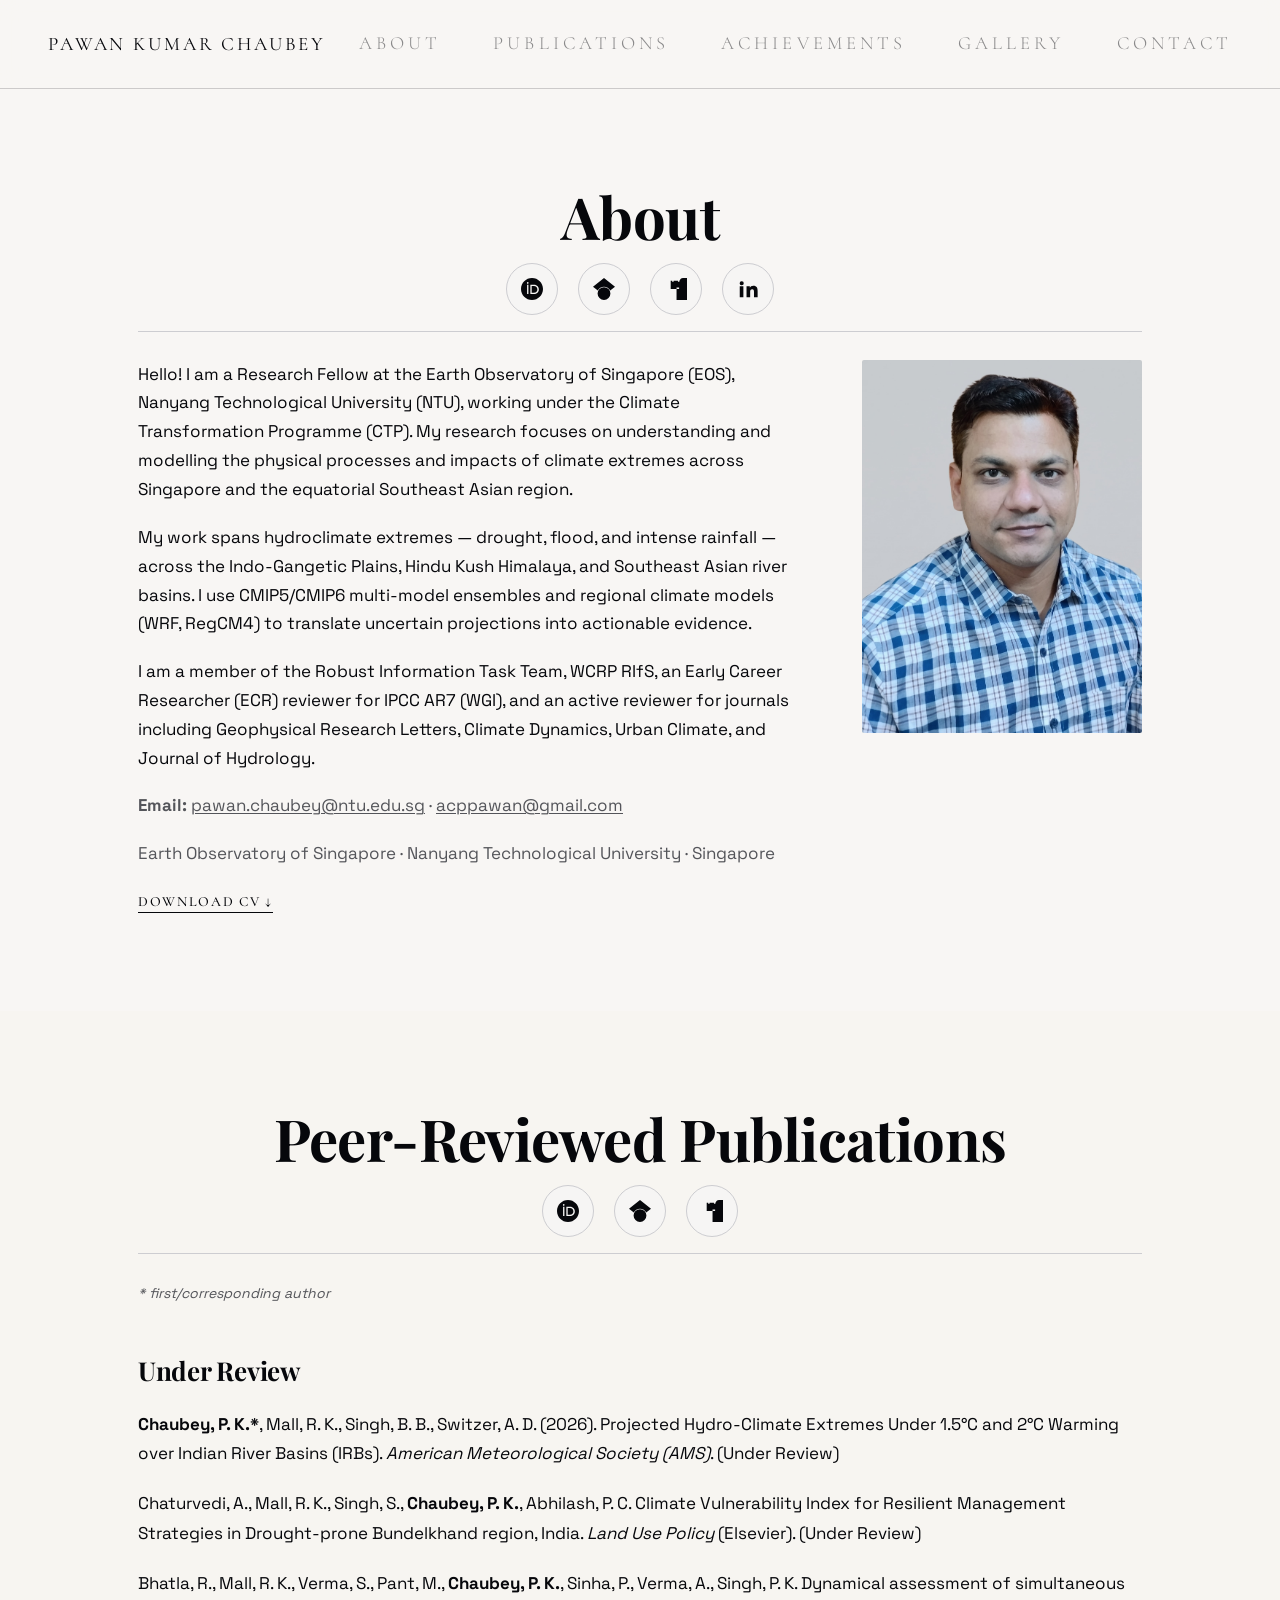
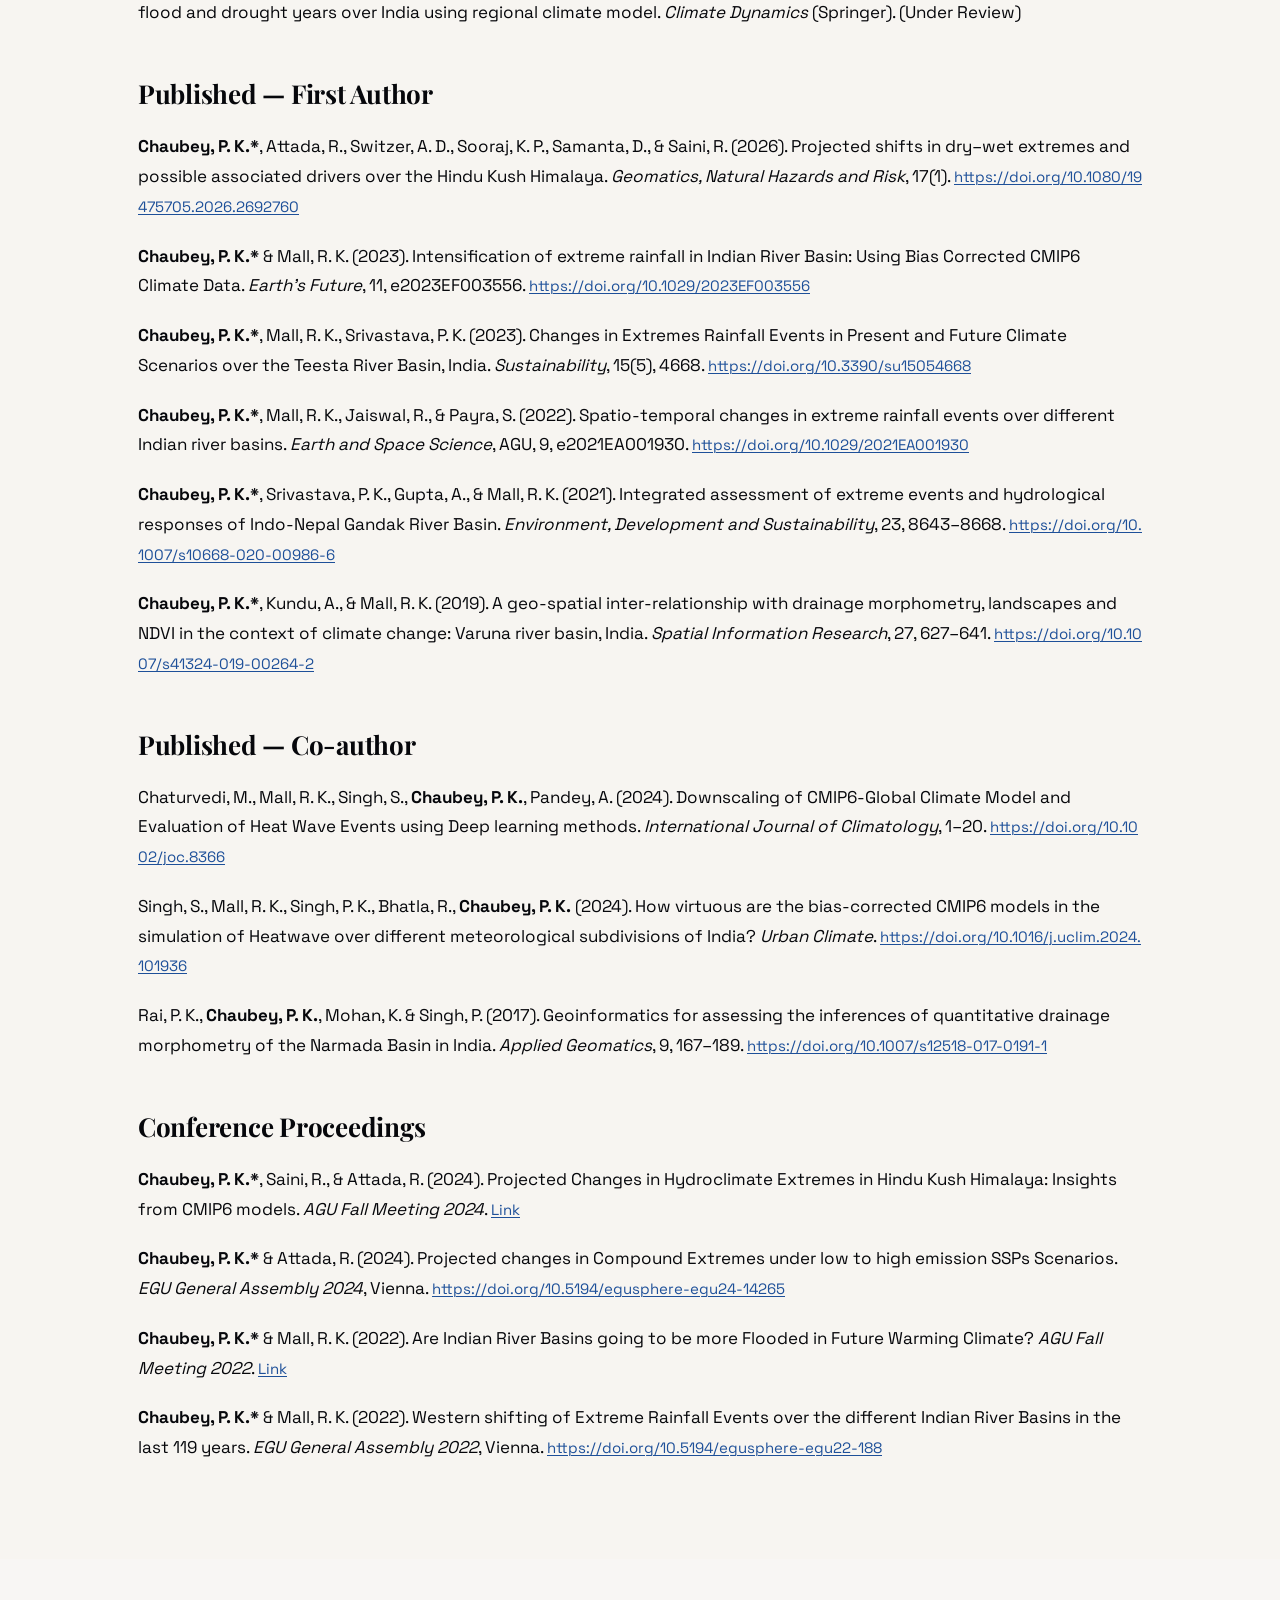
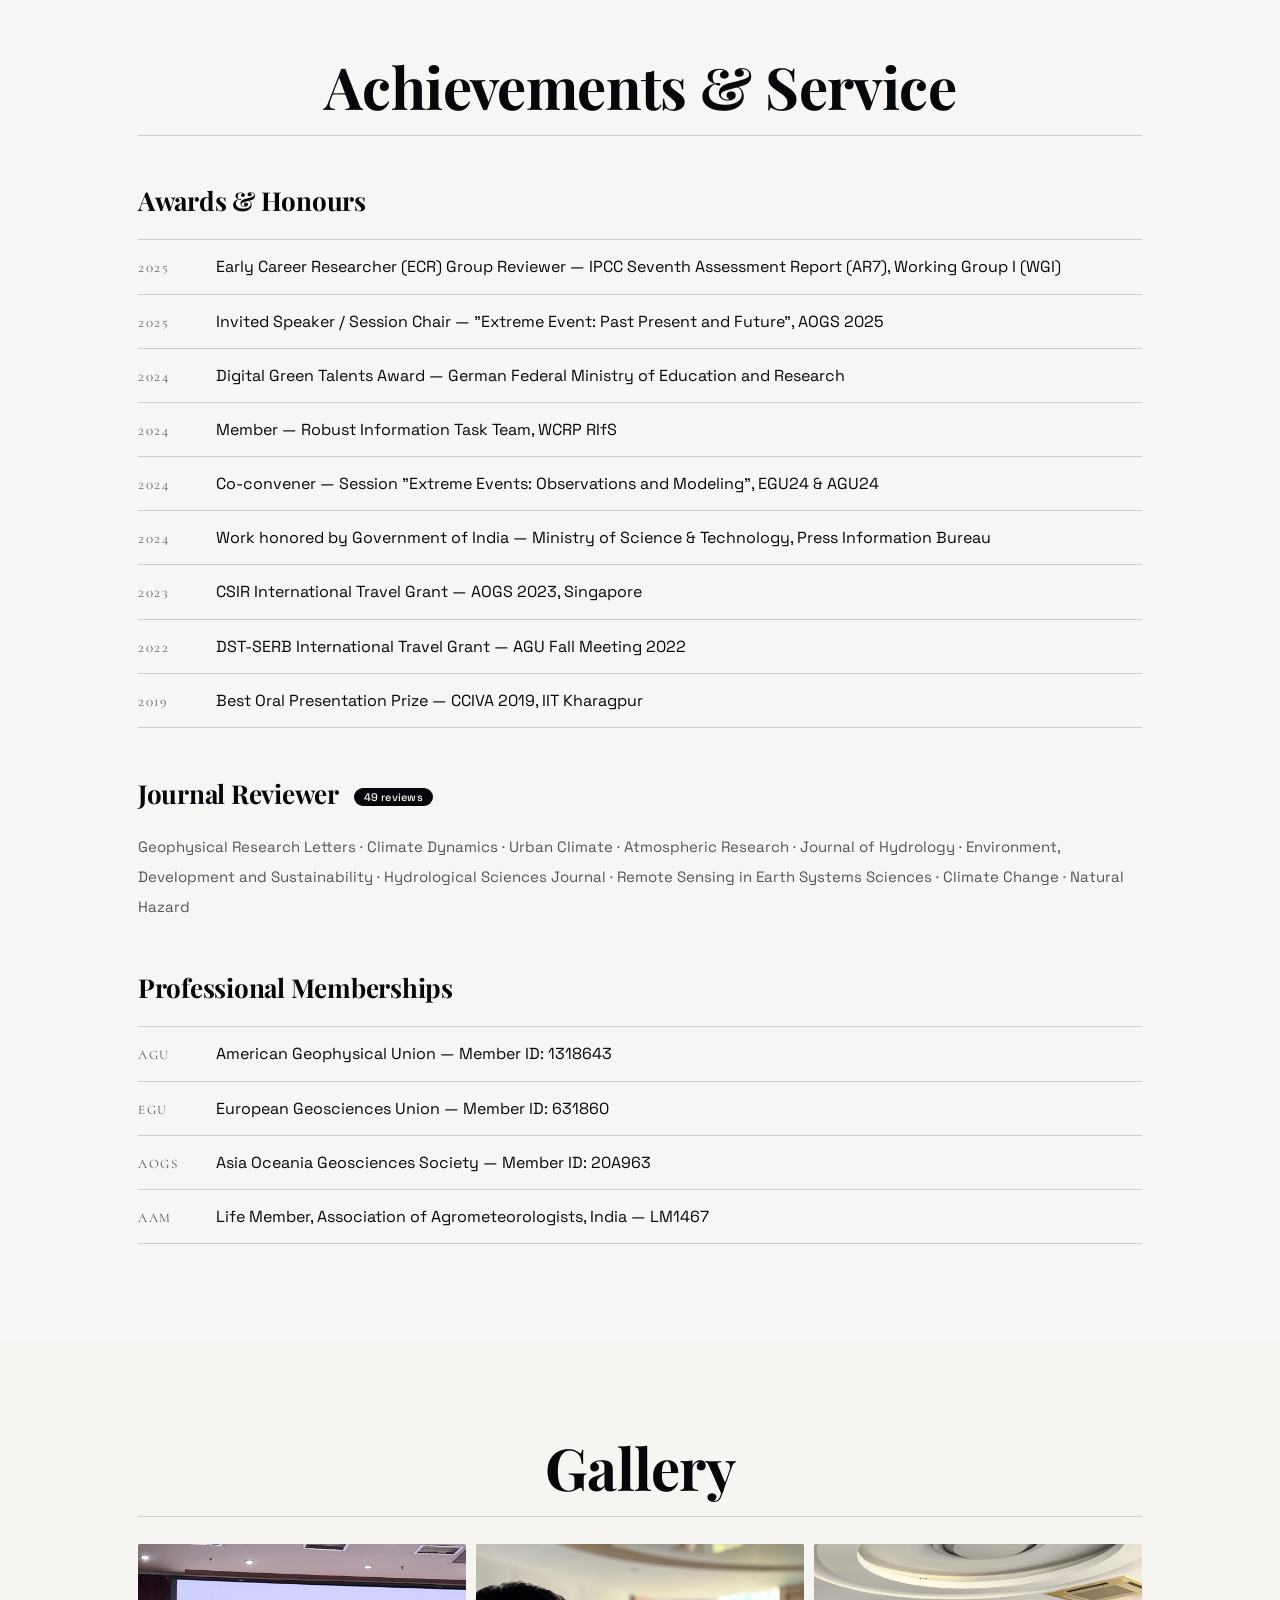
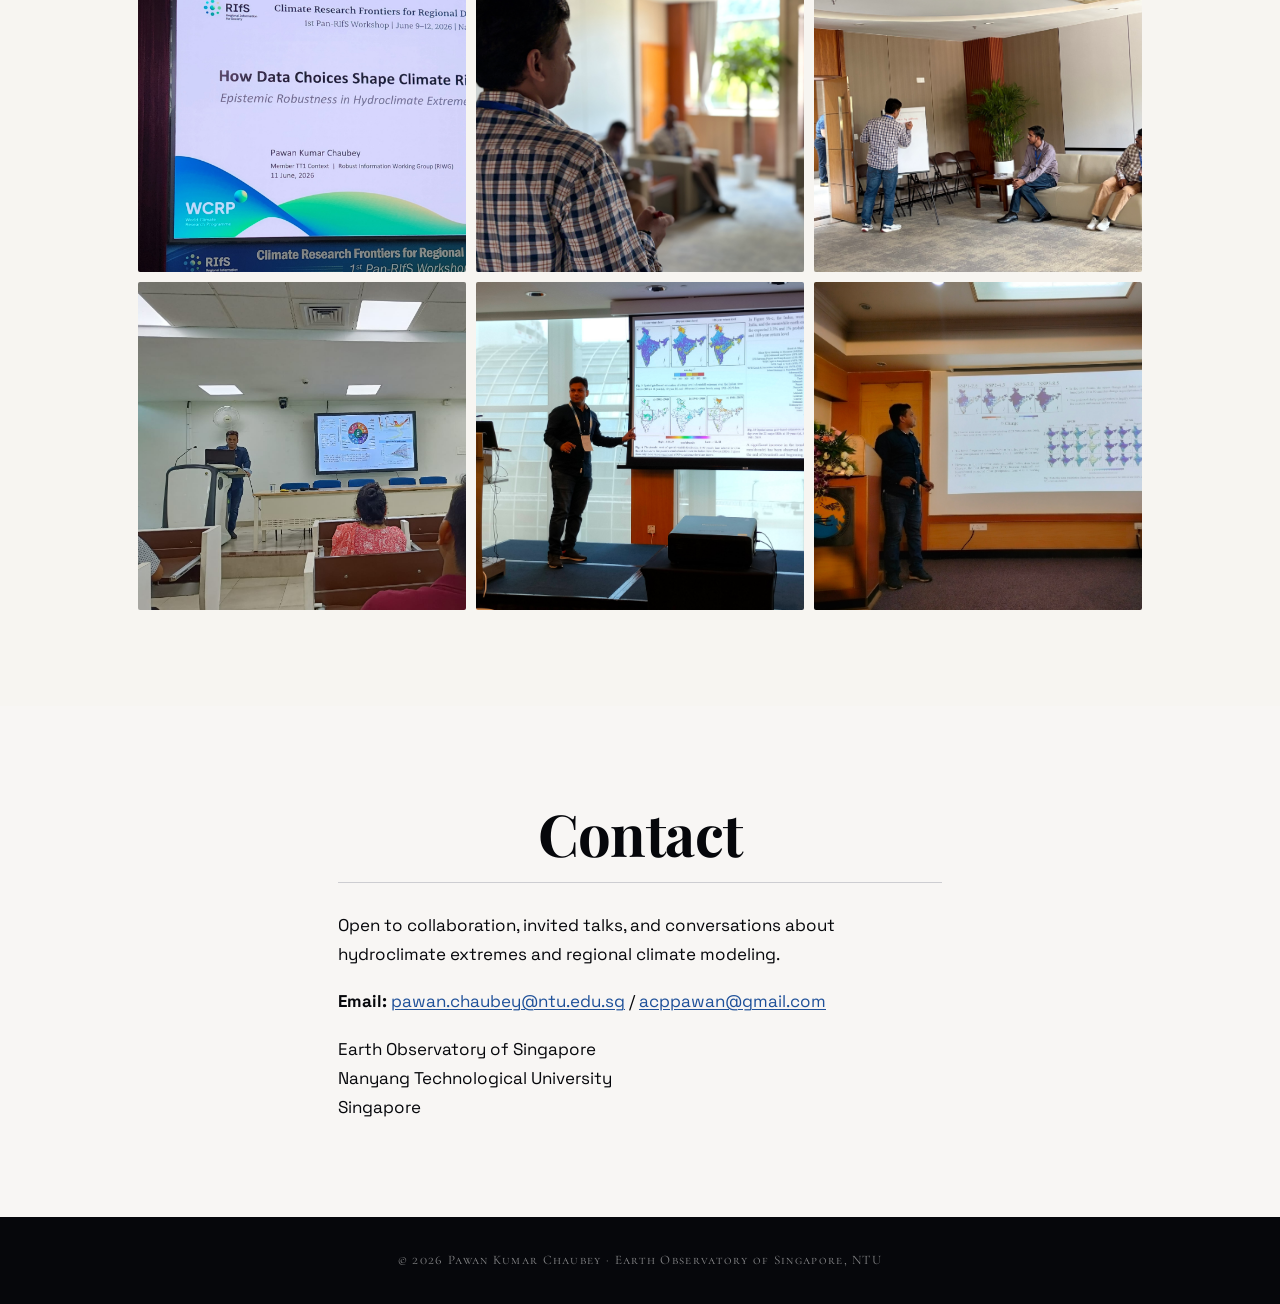
==== index.html @ cc15fc58 "Update index.html" ====
<!DOCTYPE html>
<html lang="en">
<head>
<meta charset="UTF-8">
<meta name="viewport" content="width=device-width, initial-scale=1.0">
<meta name="description" content="Dr. Pawan Kumar Chaubey — Research Fellow, Earth Observatory of Singapore, NTU. Hydroclimate extremes, compound drought, regional climate modeling.">
<title>Pawan Kumar Chaubey</title>
<link rel="preconnect" href="https://fonts.googleapis.com">
<link rel="preconnect" href="https://fonts.gstatic.com" crossorigin>
<link href="https://fonts.googleapis.com/css2?family=Cormorant+SC:wght@300;400;500;600&family=Playfair+Display:ital,wght@0,700;0,800;1,400&family=Space+Grotesk:wght@300;400;500;600&display=swap" rel="stylesheet">
<link rel="stylesheet" href="style.css">
</head>
<body>

<!-- ===== NAV ===== -->
<nav class="topnav">
  <span class="nav-brand">PAWAN KUMAR CHAUBEY</span>
  <div class="nav-links">
    <a href="#about" class="nav-link">ABOUT</a>
    <a href="#publications" class="nav-link">PUBLICATIONS</a>
    <a href="#achievements" class="nav-link">ACHIEVEMENTS</a>
    <a href="#gallery" class="nav-link">GALLERY</a>
    <a href="#contact" class="nav-link">CONTACT</a>
  </div>
</nav>

<!-- ===== ABOUT ===== -->
<section id="about" class="page-section">
  <div class="container">

    <h2 class="page-title">About</h2>

    <!-- Social icons — same as yc-lin under the title -->
    <div class="social-row">
      <a href="https://orcid.org/0000-0002-9683-8224" target="_blank" rel="noopener" title="ORCID" class="social-icon">
        <svg viewBox="0 0 24 24" fill="currentColor"><path d="M12 0C5.372 0 0 5.372 0 12s5.372 12 12 12 12-5.372 12-12S18.628 0 12 0zM7.369 4.378c.525 0 .947.431.947.947s-.422.947-.947.947a.95.95 0 0 1-.947-.947c0-.525.422-.947.947-.947zm-.722 3.038h1.444v10.041H6.647V7.416zm3.562 0h3.9c3.712 0 5.344 2.653 5.344 5.025 0 2.578-2.016 5.025-5.325 5.025h-3.919V7.416zm1.444 1.303v7.444h2.297c2.756 0 3.919-1.872 3.919-3.722 0-2.016-1.341-3.722-3.919-3.722h-2.297z"/></svg>
      </a>
      <a href="YOUR_GOOGLE_SCHOLAR_URL" target="_blank" rel="noopener" title="Google Scholar" class="social-icon">
        <svg viewBox="0 0 24 24" fill="currentColor"><path d="M5.242 13.769L0 9.5 12 0l12 9.5-5.242 4.269C17.548 11.249 14.978 9.5 12 9.5c-2.977 0-5.548 1.748-6.758 4.269zM12 10a7 7 0 1 0 0 14 7 7 0 0 0 0-14z"/></svg>
      </a>
      <a href="YOUR_RESEARCHGATE_URL" target="_blank" rel="noopener" title="ResearchGate" class="social-icon">
        <svg viewBox="0 0 24 24" fill="currentColor"><path d="M19.586 0c-.818 0-1.508.19-2.073.565-.563.377-.97.936-1.213 1.68a12.01 12.01 0 0 0-.198 1.809v.013h-9.29l.004 7.92H9.41l.003-6.337H12.6c-.003.126-.01.25-.01.375 0 1.15.315 2.04.95 2.665.63.628 1.535.94 2.715.94 1.085 0 1.944-.288 2.576-.867.632-.578.948-1.39.948-2.434a3.9 3.9 0 0 0-.268-1.468c-.18-.44-.447-.817-.803-1.127a3.52 3.52 0 0 0-1.28-.697 5.66 5.66 0 0 0-1.628-.228c-.025 0-.05.003-.077.003v1.572l.077-.003c.603 0 1.08.157 1.428.47.35.314.524.763.524 1.348 0 .54-.165.963-.496 1.272-.33.31-.793.462-1.386.462-.527 0-.946-.138-1.258-.416-.311-.277-.468-.66-.468-1.15l.002-.28V3.053H9.41v.903H7.828V3.053H6.224V11.9H7.83v-.9h1.582v.9H12.6l.006-1.483h2.796v1.483H12.6L12.6 24H24V0H19.586z"/></svg>
      </a>
      <a href="YOUR_LINKEDIN_URL" target="_blank" rel="noopener" title="LinkedIn" class="social-icon">
        <svg viewBox="0 0 24 24" fill="currentColor"><path d="M4.98 3.5a2.24 2.24 0 1 1 0 4.47A2.24 2.24 0 0 1 4.98 3.5zM3 8.98h3.96V21H3V8.98zm7.18 0h3.8v1.64h.05c.53-1 1.82-2.06 3.74-2.06 4 0 4.73 2.53 4.73 5.82V21h-3.96v-5.71c0-1.36-.02-3.1-1.94-3.1-1.94 0-2.24 1.46-2.24 3v5.81h-3.96V8.98z"/></svg>
      </a>
    </div>

    <div class="divider"></div>

    <div class="about-grid">
      <div class="about-text">
        <p>
          Hello! I am a Research Fellow at the Earth Observatory of Singapore (EOS), Nanyang Technological University (NTU), working under the Climate Transformation Programme (CTP). My research focuses on understanding and modelling the physical processes and impacts of climate extremes across Singapore and the equatorial Southeast Asian region.
        </p>
        <p>
          My work spans hydroclimate extremes — drought, flood, and intense rainfall — across the Indo-Gangetic Plains, Hindu Kush Himalaya, and Southeast Asian river basins. I use CMIP5/CMIP6 multi-model ensembles and regional climate models (WRF, RegCM4) to translate uncertain projections into actionable evidence.
        </p>
        <p>
          I am a member of the Robust Information Task Team, WCRP RIfS, an Early Career Researcher (ECR) reviewer for IPCC AR7 (WGI), and an active reviewer for journals including Geophysical Research Letters, Climate Dynamics, Urban Climate, and Journal of Hydrology.
        </p>
        <p class="contact-line">
          <strong>Email:</strong>
          <a href="mailto:pawan.chaubey@ntu.edu.sg">pawan.chaubey@ntu.edu.sg</a> ·
          <a href="mailto:acppawan@gmail.com">acppawan@gmail.com</a>
        </p>
        <p class="contact-line">
          Earth Observatory of Singapore · Nanyang Technological University · Singapore
        </p>
        <p><a href="assets/CV.pdf" class="cv-link" target="_blank">Download CV ↓</a></p>
      </div>
      <div class="about-photo">
        <img src="images/profile4.jpg" alt="Dr. Pawan Kumar Chaubey">
      </div>
    </div>
  </div>
</section>

<!-- ===== PUBLICATIONS ===== -->
<section id="publications" class="page-section alt-bg">
  <div class="container">
    <h2 class="page-title">Peer-Reviewed Publications</h2>

    <div class="social-row">
      <a href="https://orcid.org/0000-0002-9683-8224" target="_blank" rel="noopener" title="ORCID" class="social-icon">
        <svg viewBox="0 0 24 24" fill="currentColor"><path d="M12 0C5.372 0 0 5.372 0 12s5.372 12 12 12 12-5.372 12-12S18.628 0 12 0zM7.369 4.378c.525 0 .947.431.947.947s-.422.947-.947.947a.95.95 0 0 1-.947-.947c0-.525.422-.947.947-.947zm-.722 3.038h1.444v10.041H6.647V7.416zm3.562 0h3.9c3.712 0 5.344 2.653 5.344 5.025 0 2.578-2.016 5.025-5.325 5.025h-3.919V7.416zm1.444 1.303v7.444h2.297c2.756 0 3.919-1.872 3.919-3.722 0-2.016-1.341-3.722-3.919-3.722h-2.297z"/></svg>
      </a>
      <a href="YOUR_GOOGLE_SCHOLAR_URL" target="_blank" rel="noopener" title="Google Scholar" class="social-icon">
        <svg viewBox="0 0 24 24" fill="currentColor"><path d="M5.242 13.769L0 9.5 12 0l12 9.5-5.242 4.269C17.548 11.249 14.978 9.5 12 9.5c-2.977 0-5.548 1.748-6.758 4.269zM12 10a7 7 0 1 0 0 14 7 7 0 0 0 0-14z"/></svg>
      </a>
      <a href="YOUR_RESEARCHGATE_URL" target="_blank" rel="noopener" title="ResearchGate" class="social-icon">
        <svg viewBox="0 0 24 24" fill="currentColor"><path d="M19.586 0c-.818 0-1.508.19-2.073.565-.563.377-.97.936-1.213 1.68a12.01 12.01 0 0 0-.198 1.809v.013h-9.29l.004 7.92H9.41l.003-6.337H12.6c-.003.126-.01.25-.01.375 0 1.15.315 2.04.95 2.665.63.628 1.535.94 2.715.94 1.085 0 1.944-.288 2.576-.867.632-.578.948-1.39.948-2.434a3.9 3.9 0 0 0-.268-1.468c-.18-.44-.447-.817-.803-1.127a3.52 3.52 0 0 0-1.28-.697 5.66 5.66 0 0 0-1.628-.228c-.025 0-.05.003-.077.003v1.572l.077-.003c.603 0 1.08.157 1.428.47.35.314.524.763.524 1.348 0 .54-.165.963-.496 1.272-.33.31-.793.462-1.386.462-.527 0-.946-.138-1.258-.416-.311-.277-.468-.66-.468-1.15l.002-.28V3.053H9.41v.903H7.828V3.053H6.224V11.9H7.83v-.9h1.582v.9H12.6l.006-1.483h2.796v1.483H12.6L12.6 24H24V0H19.586z"/></svg>
      </a>
    </div>

    <div class="divider"></div>
    <p class="pub-note">* first/corresponding author</p>

    <h3 class="pub-cat-head">Under Review</h3>
    <div class="pub-block">
      <p><strong>Chaubey, P. K.*</strong>, Mall, R. K., Singh, B. B., Switzer, A. D. (2026). Projected Hydro-Climate Extremes Under 1.5°C and 2°C Warming over Indian River Basins (IRBs). <em>American Meteorological Society (AMS)</em>. (Under Review)</p>
      <p>Chaturvedi, A., Mall, R. K., Singh, S., <strong>Chaubey, P. K.</strong>, Abhilash, P. C. Climate Vulnerability Index for Resilient Management Strategies in Drought-prone Bundelkhand region, India. <em>Land Use Policy</em> (Elsevier). (Under Review)</p>
      <p>Bhatla, R., Mall, R. K., Verma, S., Pant, M., <strong>Chaubey, P. K.</strong>, Sinha, P., Verma, A., Singh, P. K. Dynamical assessment of simultaneous flood and drought years over India using regional climate model. <em>Climate Dynamics</em> (Springer). (Under Review)</p>
    </div>

    <h3 class="pub-cat-head">Published — First Author</h3>
    <div class="pub-block">
      <p><strong>Chaubey, P. K.*</strong>, Attada, R., Switzer, A. D., Sooraj, K. P., Samanta, D., &amp; Saini, R. (2026). Projected shifts in dry–wet extremes and possible associated drivers over the Hindu Kush Himalaya. <em>Geomatics, Natural Hazards and Risk</em>, 17(1). <a href="https://doi.org/10.1080/19475705.2026.2692760" target="_blank" rel="noopener">https://doi.org/10.1080/19475705.2026.2692760</a></p>

      <p><strong>Chaubey, P. K.*</strong> &amp; Mall, R. K. (2023). Intensification of extreme rainfall in Indian River Basin: Using Bias Corrected CMIP6 Climate Data. <em>Earth's Future</em>, 11, e2023EF003556. <a href="https://doi.org/10.1029/2023EF003556" target="_blank" rel="noopener">https://doi.org/10.1029/2023EF003556</a></p>

      <p><strong>Chaubey, P. K.*</strong>, Mall, R. K., Srivastava, P. K. (2023). Changes in Extremes Rainfall Events in Present and Future Climate Scenarios over the Teesta River Basin, India. <em>Sustainability</em>, 15(5), 4668. <a href="https://doi.org/10.3390/su15054668" target="_blank" rel="noopener">https://doi.org/10.3390/su15054668</a></p>

      <p><strong>Chaubey, P. K.*</strong>, Mall, R. K., Jaiswal, R., &amp; Payra, S. (2022). Spatio-temporal changes in extreme rainfall events over different Indian river basins. <em>Earth and Space Science</em>, AGU, 9, e2021EA001930. <a href="https://doi.org/10.1029/2021EA001930" target="_blank" rel="noopener">https://doi.org/10.1029/2021EA001930</a></p>

      <p><strong>Chaubey, P. K.*</strong>, Srivastava, P. K., Gupta, A., &amp; Mall, R. K. (2021). Integrated assessment of extreme events and hydrological responses of Indo-Nepal Gandak River Basin. <em>Environment, Development and Sustainability</em>, 23, 8643–8668. <a href="https://doi.org/10.1007/s10668-020-00986-6" target="_blank" rel="noopener">https://doi.org/10.1007/s10668-020-00986-6</a></p>

      <p><strong>Chaubey, P. K.*</strong>, Kundu, A., &amp; Mall, R. K. (2019). A geo-spatial inter-relationship with drainage morphometry, landscapes and NDVI in the context of climate change: Varuna river basin, India. <em>Spatial Information Research</em>, 27, 627–641. <a href="https://doi.org/10.1007/s41324-019-00264-2" target="_blank" rel="noopener">https://doi.org/10.1007/s41324-019-00264-2</a></p>
    </div>

    <h3 class="pub-cat-head">Published — Co-author</h3>
    <div class="pub-block">
      <p>Chaturvedi, M., Mall, R. K., Singh, S., <strong>Chaubey, P. K.</strong>, Pandey, A. (2024). Downscaling of CMIP6-Global Climate Model and Evaluation of Heat Wave Events using Deep learning methods. <em>International Journal of Climatology</em>, 1–20. <a href="https://doi.org/10.1002/joc.8366" target="_blank" rel="noopener">https://doi.org/10.1002/joc.8366</a></p>

      <p>Singh, S., Mall, R. K., Singh, P. K., Bhatla, R., <strong>Chaubey, P. K.</strong> (2024). How virtuous are the bias-corrected CMIP6 models in the simulation of Heatwave over different meteorological subdivisions of India? <em>Urban Climate</em>. <a href="https://doi.org/10.1016/j.uclim.2024.101936" target="_blank" rel="noopener">https://doi.org/10.1016/j.uclim.2024.101936</a></p>

      <p>Rai, P. K., <strong>Chaubey, P. K.</strong>, Mohan, K. &amp; Singh, P. (2017). Geoinformatics for assessing the inferences of quantitative drainage morphometry of the Narmada Basin in India. <em>Applied Geomatics</em>, 9, 167–189. <a href="https://doi.org/10.1007/s12518-017-0191-1" target="_blank" rel="noopener">https://doi.org/10.1007/s12518-017-0191-1</a></p>
    </div>

    <h3 class="pub-cat-head">Conference Proceedings</h3>
    <div class="pub-block">
      <p><strong>Chaubey, P. K.*</strong>, Saini, R., &amp; Attada, R. (2024). Projected Changes in Hydroclimate Extremes in Hindu Kush Himalaya: Insights from CMIP6 models. <em>AGU Fall Meeting 2024</em>. <a href="https://ui.adsabs.harvard.edu/abs/2024AGUFM.A07...16C" target="_blank" rel="noopener">Link</a></p>
      <p><strong>Chaubey, P. K.*</strong> &amp; Attada, R. (2024). Projected changes in Compound Extremes under low to high emission SSPs Scenarios. <em>EGU General Assembly 2024</em>, Vienna. <a href="https://doi.org/10.5194/egusphere-egu24-14265" target="_blank" rel="noopener">https://doi.org/10.5194/egusphere-egu24-14265</a></p>
      <p><strong>Chaubey, P. K.*</strong> &amp; Mall, R. K. (2022). Are Indian River Basins going to be more Flooded in Future Warming Climate? <em>AGU Fall Meeting 2022</em>. <a href="https://ui.adsabs.harvard.edu/abs/2022AGUFM.A35P1680C" target="_blank" rel="noopener">Link</a></p>
      <p><strong>Chaubey, P. K.*</strong> &amp; Mall, R. K. (2022). Western shifting of Extreme Rainfall Events over the different Indian River Basins in the last 119 years. <em>EGU General Assembly 2022</em>, Vienna. <a href="https://doi.org/10.5194/egusphere-egu22-188" target="_blank" rel="noopener">https://doi.org/10.5194/egusphere-egu22-188</a></p>
    </div>
  </div>
</section>

<!-- ===== ACHIEVEMENTS ===== -->
<section id="achievements" class="page-section">
  <div class="container">
    <h2 class="page-title">Achievements &amp; Service</h2>
    <div class="divider"></div>

    <h3 class="pub-cat-head">Awards &amp; Honours</h3>
    <div class="ach-table">
      <div class="ach-row"><span class="ach-yr">2025</span><span>Early Career Researcher (ECR) Group Reviewer — IPCC Seventh Assessment Report (AR7), Working Group I (WGI)</span></div>
      <div class="ach-row"><span class="ach-yr">2025</span><span>Invited Speaker / Session Chair — "Extreme Event: Past Present and Future", AOGS 2025</span></div>
      <div class="ach-row"><span class="ach-yr">2024</span><span>Digital Green Talents Award — German Federal Ministry of Education and Research</span></div>
      <div class="ach-row"><span class="ach-yr">2024</span><span>Member — Robust Information Task Team, WCRP RIfS</span></div>
      <div class="ach-row"><span class="ach-yr">2024</span><span>Co-convener — Session "Extreme Events: Observations and Modeling", EGU24 &amp; AGU24</span></div>
      <div class="ach-row"><span class="ach-yr">2024</span><span>Work honored by Government of India — Ministry of Science &amp; Technology, Press Information Bureau</span></div>
      <div class="ach-row"><span class="ach-yr">2023</span><span>CSIR International Travel Grant — AOGS 2023, Singapore</span></div>
      <div class="ach-row"><span class="ach-yr">2022</span><span>DST-SERB International Travel Grant — AGU Fall Meeting 2022</span></div>
      <div class="ach-row"><span class="ach-yr">2019</span><span>Best Oral Presentation Prize — CCIVA 2019, IIT Kharagpur</span></div>
    </div>

    <h3 class="pub-cat-head">Journal Reviewer <span class="badge">49 reviews</span></h3>
    <p class="reviewer-list">Geophysical Research Letters · Climate Dynamics · Urban Climate · Atmospheric Research · Journal of Hydrology · Environment, Development and Sustainability · Hydrological Sciences Journal · Remote Sensing in Earth Systems Sciences · Climate Change · Natural Hazard</p>

    <h3 class="pub-cat-head">Professional Memberships</h3>
    <div class="ach-table">
      <div class="ach-row"><span class="ach-yr">AGU</span><span>American Geophysical Union — Member ID: 1318643</span></div>
      <div class="ach-row"><span class="ach-yr">EGU</span><span>European Geosciences Union — Member ID: 631860</span></div>
      <div class="ach-row"><span class="ach-yr">AOGS</span><span>Asia Oceania Geosciences Society — Member ID: 20A963</span></div>
      <div class="ach-row"><span class="ach-yr">AAM</span><span>Life Member, Association of Agrometeorologists, India — LM1467</span></div>
    </div>
  </div>
</section>

<!-- ===== GALLERY ===== -->
<section id="gallery" class="page-section alt-bg">
  <div class="container">
    <h2 class="page-title">Gallery</h2>
    <div class="divider"></div>
    <div class="photo-grid">
      <img src="images/1.jpeg" alt="WCRP workshop">
      <img src="images/2.jpg" alt="Conference">
      <img src="images/3.jpg" alt="Research">
      <img src="images/7.jpg" alt="Fieldwork">
      <img src="images/8.jpg" alt="Conference">
      <img src="images/9.jpg" alt="Research">
    </div>
  </div>
</section>

<!-- ===== CONTACT ===== -->
<section id="contact" class="page-section">
  <div class="container contact-narrow">
    <h2 class="page-title">Contact</h2>
    <div class="divider"></div>
    <p>Open to collaboration, invited talks, and conversations about hydroclimate extremes and regional climate modeling.</p>
    <p>
      <strong>Email:</strong>
      <a href="mailto:pawan.chaubey@ntu.edu.sg">pawan.chaubey@ntu.edu.sg</a> /
      <a href="mailto:acppawan@gmail.com">acppawan@gmail.com</a>
    </p>
    <p>
      Earth Observatory of Singapore<br>
      Nanyang Technological University<br>
      Singapore
    </p>
  </div>
</section>

<footer class="sitefooter">
  <div class="container">
    © 2026 Pawan Kumar Chaubey · Earth Observatory of Singapore, NTU
  </div>
</footer>

</body>
</html>
---- style.css ----
/* ===== Tokens — exact match to yc-lin.com ===== */
:root {
  --bg:        oklch(0.975 0.004 80);   /* warm off-white */
  --alt-bg:    oklch(0.970 0.005 85);   /* slightly deeper warm */
  --ink:       oklch(0.13 0.01 275);    /* near-black with slight cool tint */
  --ink-dim:   oklch(0.45 0.008 275);   /* muted text */
  --accent:    oklch(0.44 0.13 258);    /* blue links */
  --line:      oklch(0.85 0.005 275);   /* borders */

  --serif:    "Cormorant SC", Georgia, serif;
  --display:  "Playfair Display", Georgia, serif;
  --sans:     "Space Grotesk", -apple-system, sans-serif;
}

*, *::before, *::after { box-sizing: border-box; margin: 0; padding: 0; }
html { scroll-behavior: smooth; }
body {
  font-family: var(--sans);
  font-size: 17px;
  line-height: 1.7;
  color: var(--ink);
  background: var(--bg);
  -webkit-font-smoothing: antialiased;
}
img { display: block; max-width: 100%; }
a { color: var(--accent); text-decoration: underline; text-underline-offset: 2px; text-decoration-thickness: 0.5px; }
a:hover { opacity: 0.75; }
p { margin-bottom: 1.1em; }
p:last-child { margin-bottom: 0; }

.container { max-width: 1100px; margin: 0 auto; padding: 0 48px; }
.contact-narrow { max-width: 700px; }

/* ===== Nav ===== */
.topnav {
  position: sticky; top: 0; z-index: 200;
  display: flex; align-items: center;
  justify-content: space-between;
  padding: 28px 48px;
  background: oklch(0.975 0.004 80 / 0.92);
  backdrop-filter: blur(12px) saturate(1.1);
  -webkit-backdrop-filter: blur(12px) saturate(1.1);
  border-bottom: 0.5px solid oklch(0.13 0.01 275 / 0.18);
}
.nav-brand {
  font-family: var(--serif);
  font-size: 19px;
  font-weight: 400;
  letter-spacing: 0.15em;
  color: var(--ink);
}
.nav-links { display: flex; gap: 52px; }
.nav-link {
  font-family: var(--serif);
  font-size: 18.5px;
  font-weight: 300;
  letter-spacing: 0.22em;
  color: var(--ink);
  text-decoration: none;
  opacity: 0.45;
  transition: opacity 0.2s ease;
}
.nav-link:hover { opacity: 1; }

/* ===== Page sections ===== */
.page-section { padding: 96px 0; background: var(--bg); }
.alt-bg { background: var(--alt-bg); }

/* Large centered Playfair Display title — exactly like yc-lin.com */
.page-title {
  font-family: var(--display);
  font-size: clamp(38px, 5vw, 58px);
  font-weight: 700;
  text-align: center;
  color: var(--ink);
  letter-spacing: -0.01em;
  line-height: 1.1;
  margin-bottom: 10px;
}

/* Thin divider line below social icons */
.divider {
  width: 100%;
  height: 0.5px;
  background: var(--line);
  margin: 16px 0 28px;
}

/* ===== Social icons — circular, centered under title ===== */
.social-row {
  display: flex;
  justify-content: center;
  gap: 20px;
  margin: 14px 0 0;
}
.social-icon {
  display: inline-flex;
  align-items: center;
  justify-content: center;
  width: 52px; height: 52px;
  border-radius: 50%;
  border: 1px solid var(--line);
  background: oklch(0.97 0.002 80);
  color: var(--ink);
  text-decoration: none;
  transition: background 0.2s ease, border-color 0.2s ease, transform 0.2s ease;
}
.social-icon:hover {
  background: var(--ink);
  color: var(--bg);
  border-color: var(--ink);
  transform: translateY(-1px);
  opacity: 1;
}
.social-icon svg {
  width: 22px; height: 22px;
  display: block;
}

/* ===== About ===== */
.about-grid {
  display: grid;
  grid-template-columns: 1fr 280px;
  gap: 64px;
  align-items: start;
  margin-top: 8px;
}
.about-text p { font-size: 17px; }
.contact-line { font-size: 15px; color: var(--ink-dim); }
.contact-line a { color: var(--ink-dim); }
.cv-link {
  font-family: var(--serif);
  font-size: 14px;
  font-weight: 500;
  letter-spacing: 0.12em;
  text-transform: uppercase;
  color: var(--ink);
  text-decoration: none;
  border-bottom: 0.5px solid var(--ink);
  padding-bottom: 2px;
}
.cv-link:hover { opacity: 0.65; }

.about-photo img {
  width: 100%;
  aspect-ratio: 3/4;
  object-fit: cover;
  border-radius: 2px;
}

/* ===== Publications ===== */
.pub-note {
  font-size: 14px;
  color: var(--ink-dim);
  font-style: italic;
  margin-bottom: 36px;
}
.pub-cat-head {
  font-family: var(--display);
  font-size: 26px;
  font-weight: 700;
  color: var(--ink);
  letter-spacing: -0.01em;
  margin: 44px 0 16px;
}
.pub-block {
  display: flex;
  flex-direction: column;
  gap: 20px;
}
.pub-block p {
  font-size: 17px;
  line-height: 1.75;
  color: var(--ink);
  margin: 0;
}
.pub-block strong { font-weight: 700; }
.pub-block em { font-style: italic; }
.pub-block a {
  color: var(--accent);
  font-size: 15px;
  word-break: break-all;
}

/* ===== Achievements ===== */
.ach-table { display: flex; flex-direction: column; }
.ach-row {
  display: flex;
  gap: 28px;
  align-items: baseline;
  padding: 13px 0;
  border-bottom: 0.5px solid var(--line);
  font-size: 16px;
}
.ach-row:first-child { border-top: 0.5px solid var(--line); }
.ach-yr {
  min-width: 50px;
  font-family: var(--serif);
  font-size: 13px;
  font-weight: 400;
  letter-spacing: 0.12em;
  color: var(--ink-dim);
  flex-shrink: 0;
  text-transform: uppercase;
}
.badge {
  font-family: var(--sans);
  font-size: 11px;
  font-weight: 500;
  background: var(--ink);
  color: var(--bg);
  padding: 2px 10px;
  border-radius: 20px;
  vertical-align: middle;
  margin-left: 10px;
  letter-spacing: 0.02em;
}
.reviewer-list {
  font-size: 15px;
  color: var(--ink-dim);
  line-height: 2;
  margin-top: 8px;
}

/* ===== Gallery ===== */
.photo-grid {
  display: grid;
  grid-template-columns: repeat(3, 1fr);
  gap: 10px;
}
.photo-grid img {
  width: 100%;
  aspect-ratio: 1/1;
  object-fit: cover;
  border-radius: 2px;
  transition: opacity 0.2s;
}
.photo-grid img:hover { opacity: 0.85; }

/* ===== Footer ===== */
.sitefooter {
  background: var(--ink);
  color: oklch(1 0 0 / 0.5);
  padding: 32px 0;
  font-family: var(--serif);
  font-size: 13px;
  letter-spacing: 0.1em;
  text-align: center;
}

/* ===== Responsive ===== */
@media (max-width: 860px) {
  .topnav { padding: 18px 24px; }
  .container { padding: 0 24px; }
  .nav-brand { display: none; }
  .nav-links { gap: 24px; }
  .nav-link { font-size: 14px; letter-spacing: 0.15em; }
  .about-grid { grid-template-columns: 1fr; }
  .about-photo { max-width: 240px; }
  .photo-grid { grid-template-columns: repeat(2, 1fr); }
  .page-section { padding: 64px 0; }
}
@media (max-width: 480px) {
  .nav-links { gap: 14px; }
  .nav-link { font-size: 12px; letter-spacing: 0.1em; }
  .photo-grid { grid-template-columns: repeat(2, 1fr); }
}
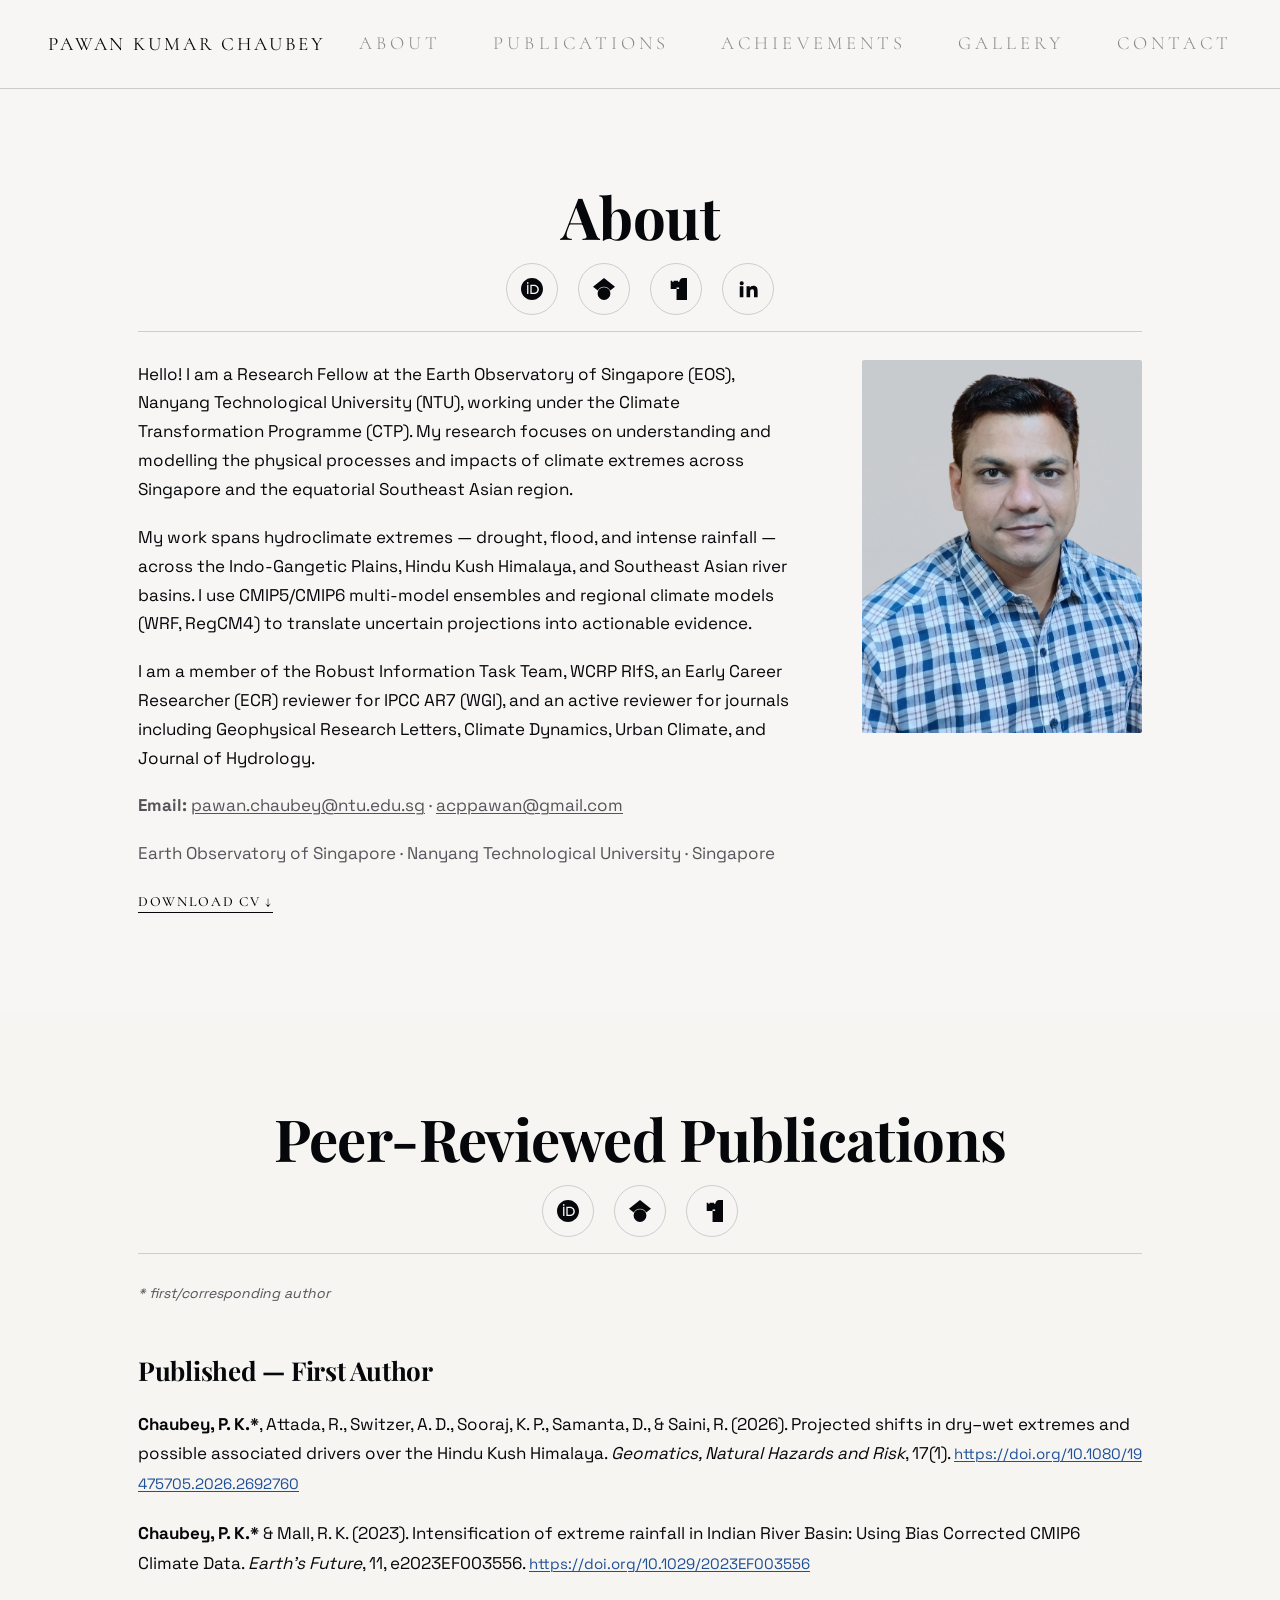
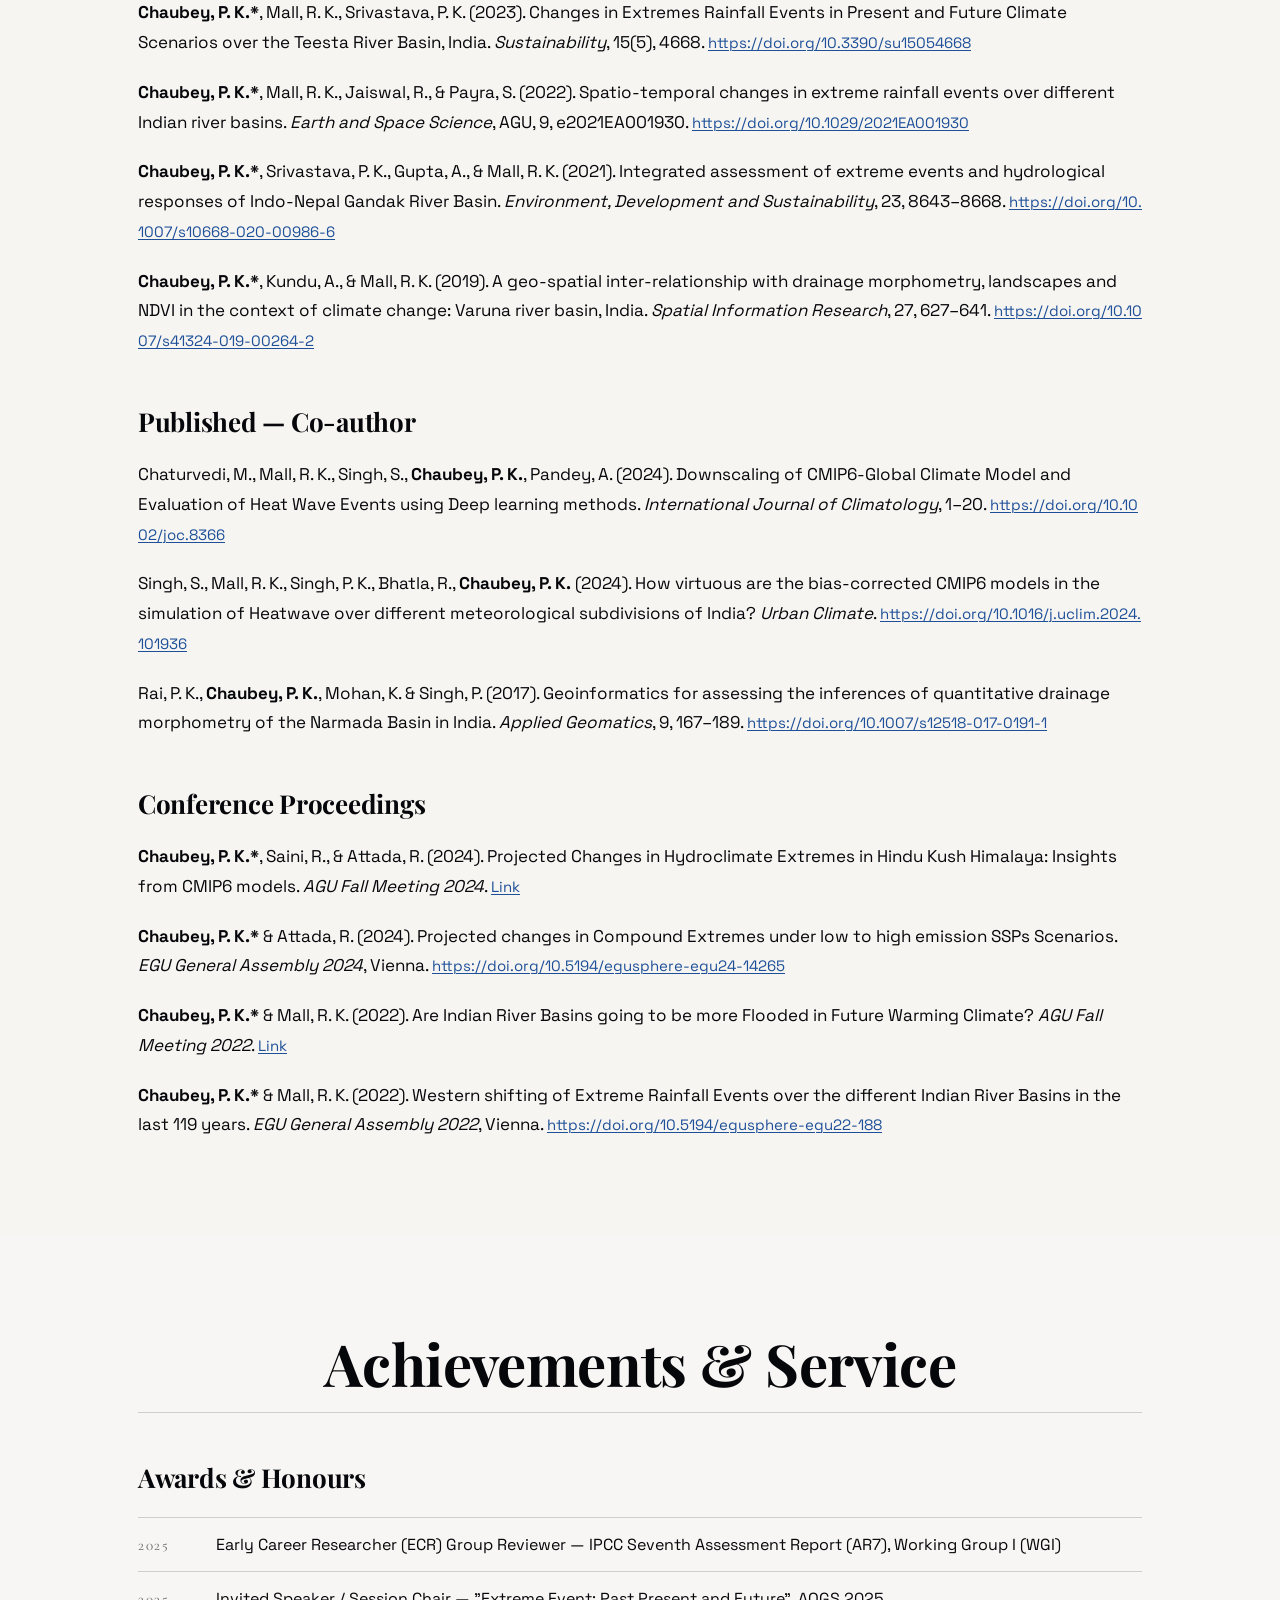
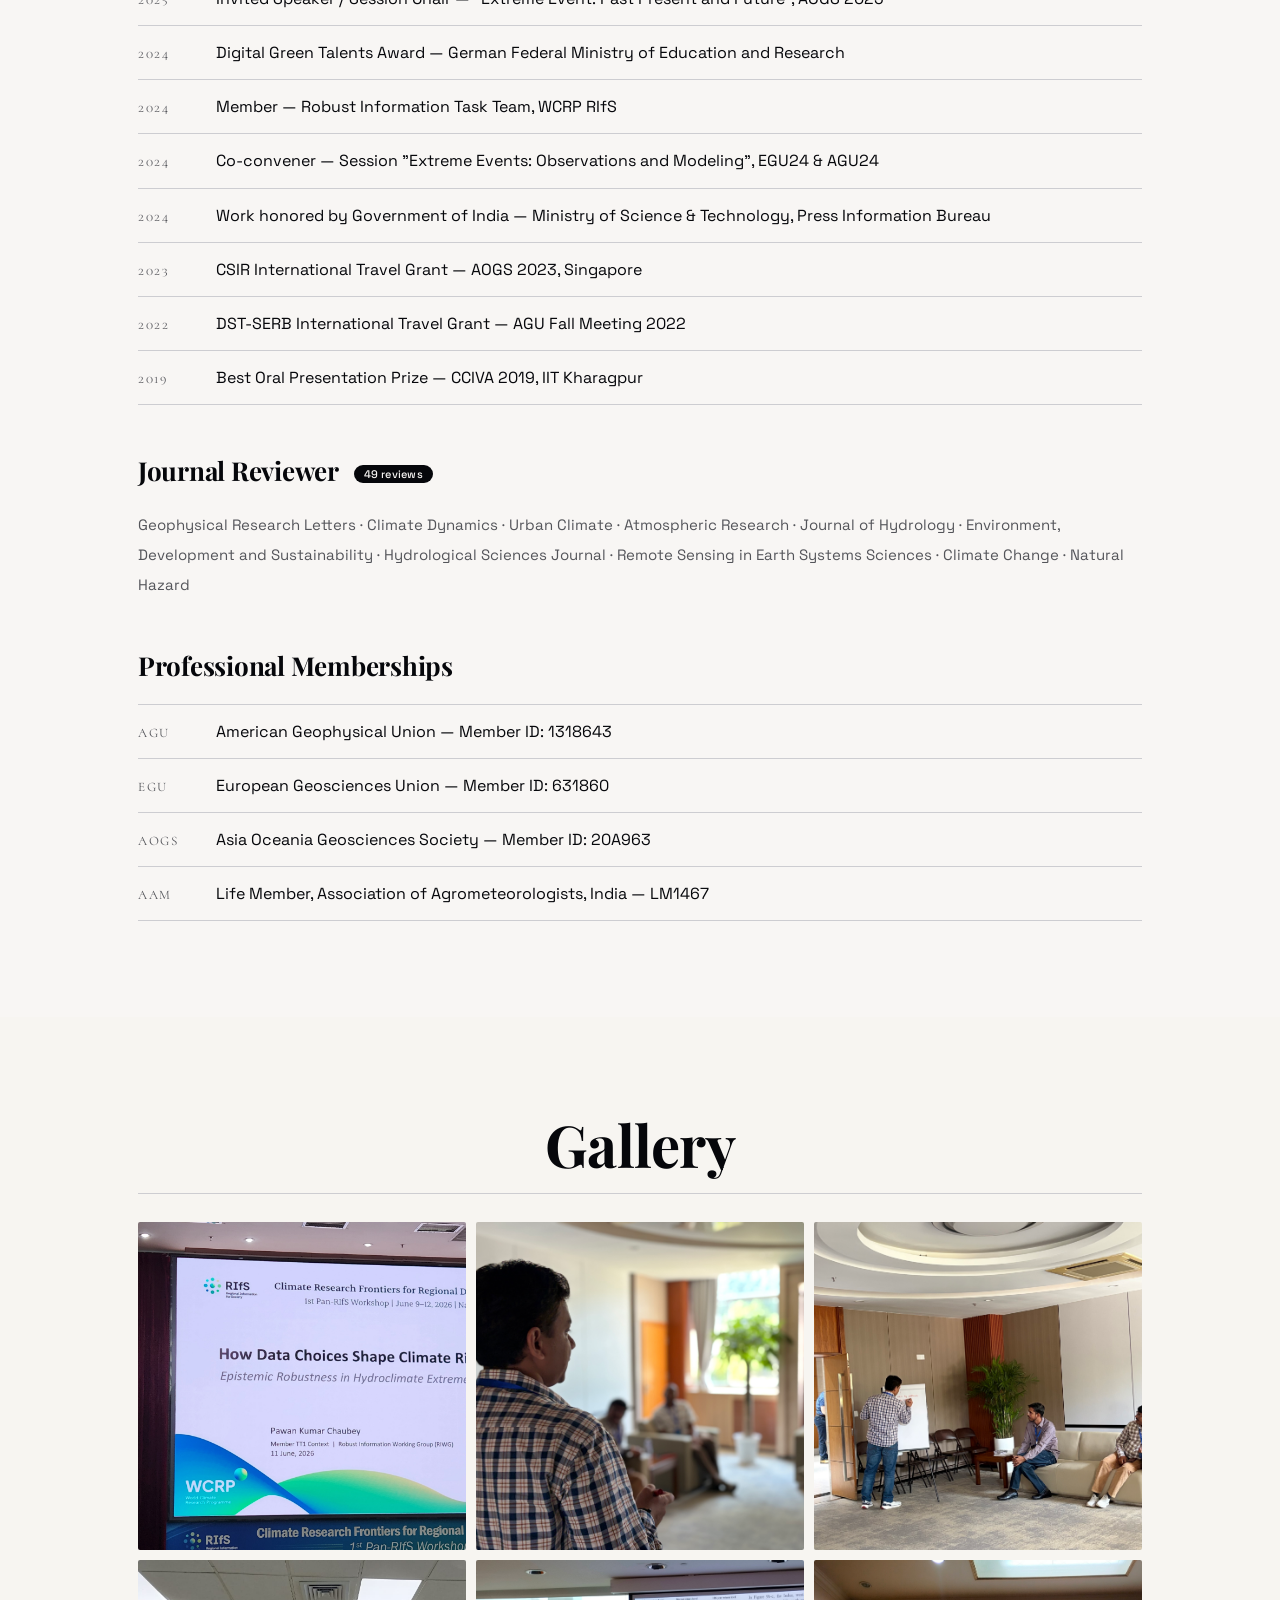
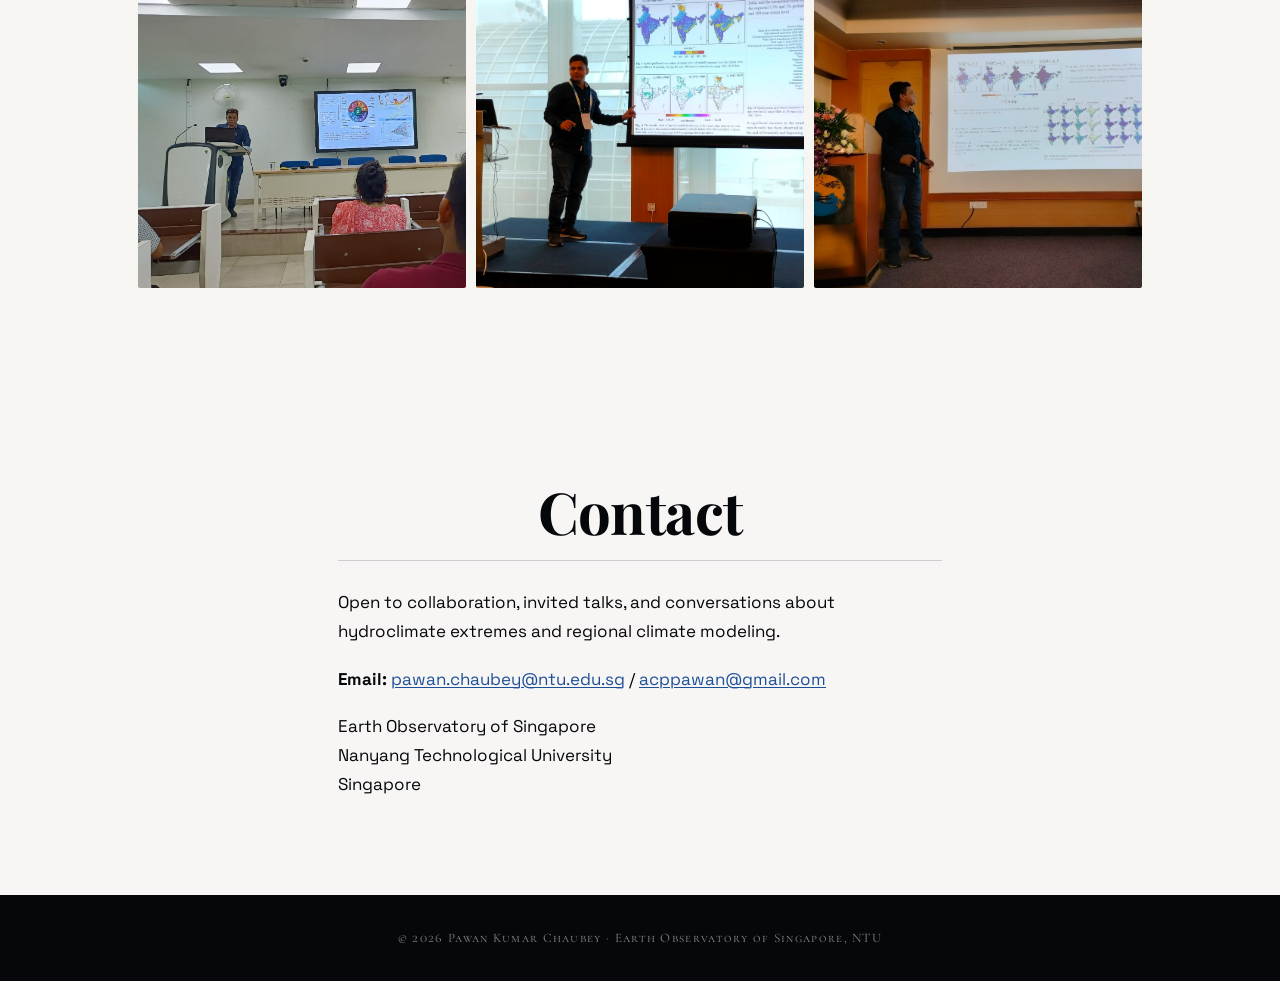
==== commit 6ccb4498: "Update index.html" ====
--- a/index.html
+++ b/index.html
@@ -96,13 +96,6 @@
     <div class="divider"></div>
     <p class="pub-note">* first/corresponding author</p>
 
-    <h3 class="pub-cat-head">Under Review</h3>
-    <div class="pub-block">
-      <p><strong>Chaubey, P. K.*</strong>, Mall, R. K., Singh, B. B., Switzer, A. D. (2026). Projected Hydro-Climate Extremes Under 1.5°C and 2°C Warming over Indian River Basins (IRBs). <em>American Meteorological Society (AMS)</em>. (Under Review)</p>
-      <p>Chaturvedi, A., Mall, R. K., Singh, S., <strong>Chaubey, P. K.</strong>, Abhilash, P. C. Climate Vulnerability Index for Resilient Management Strategies in Drought-prone Bundelkhand region, India. <em>Land Use Policy</em> (Elsevier). (Under Review)</p>
-      <p>Bhatla, R., Mall, R. K., Verma, S., Pant, M., <strong>Chaubey, P. K.</strong>, Sinha, P., Verma, A., Singh, P. K. Dynamical assessment of simultaneous flood and drought years over India using regional climate model. <em>Climate Dynamics</em> (Springer). (Under Review)</p>
-    </div>
-
     <h3 class="pub-cat-head">Published — First Author</h3>
     <div class="pub-block">
       <p><strong>Chaubey, P. K.*</strong>, Attada, R., Switzer, A. D., Sooraj, K. P., Samanta, D., &amp; Saini, R. (2026). Projected shifts in dry–wet extremes and possible associated drivers over the Hindu Kush Himalaya. <em>Geomatics, Natural Hazards and Risk</em>, 17(1). <a href="https://doi.org/10.1080/19475705.2026.2692760" target="_blank" rel="noopener">https://doi.org/10.1080/19475705.2026.2692760</a></p>
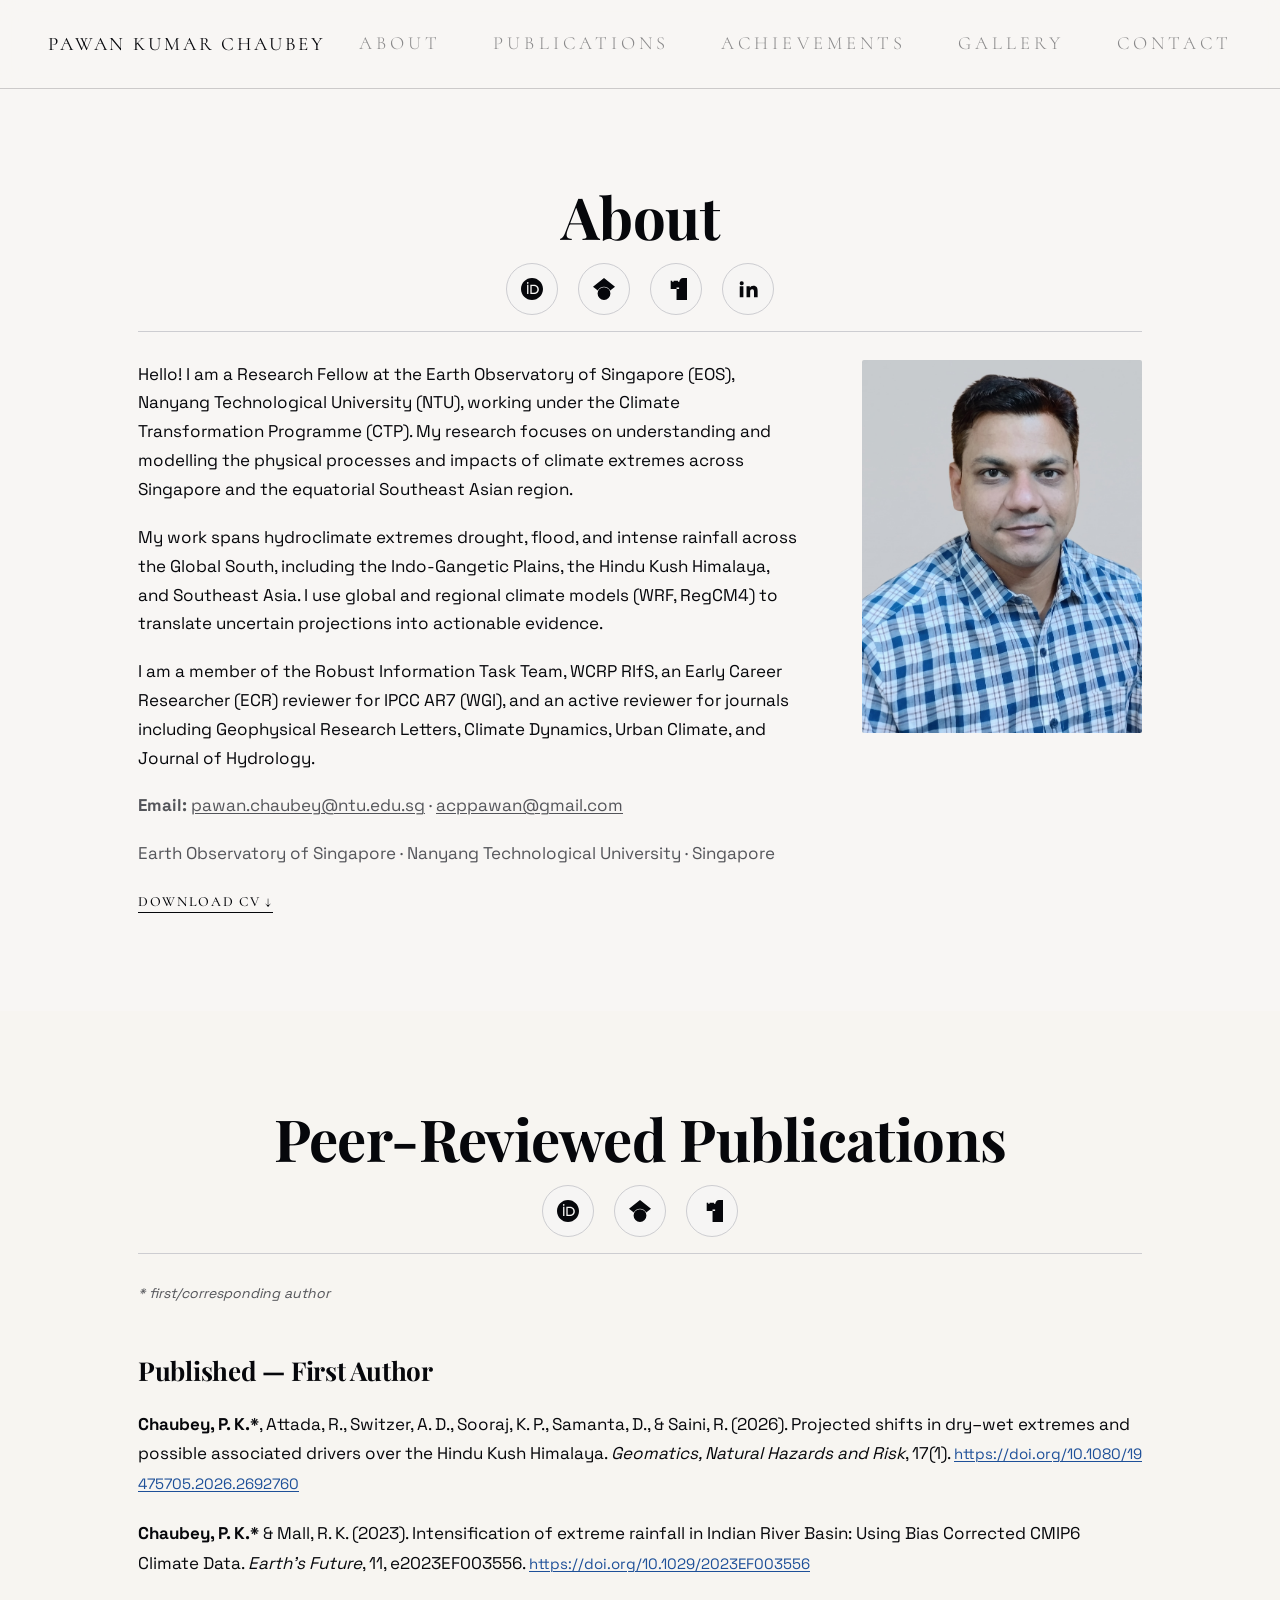
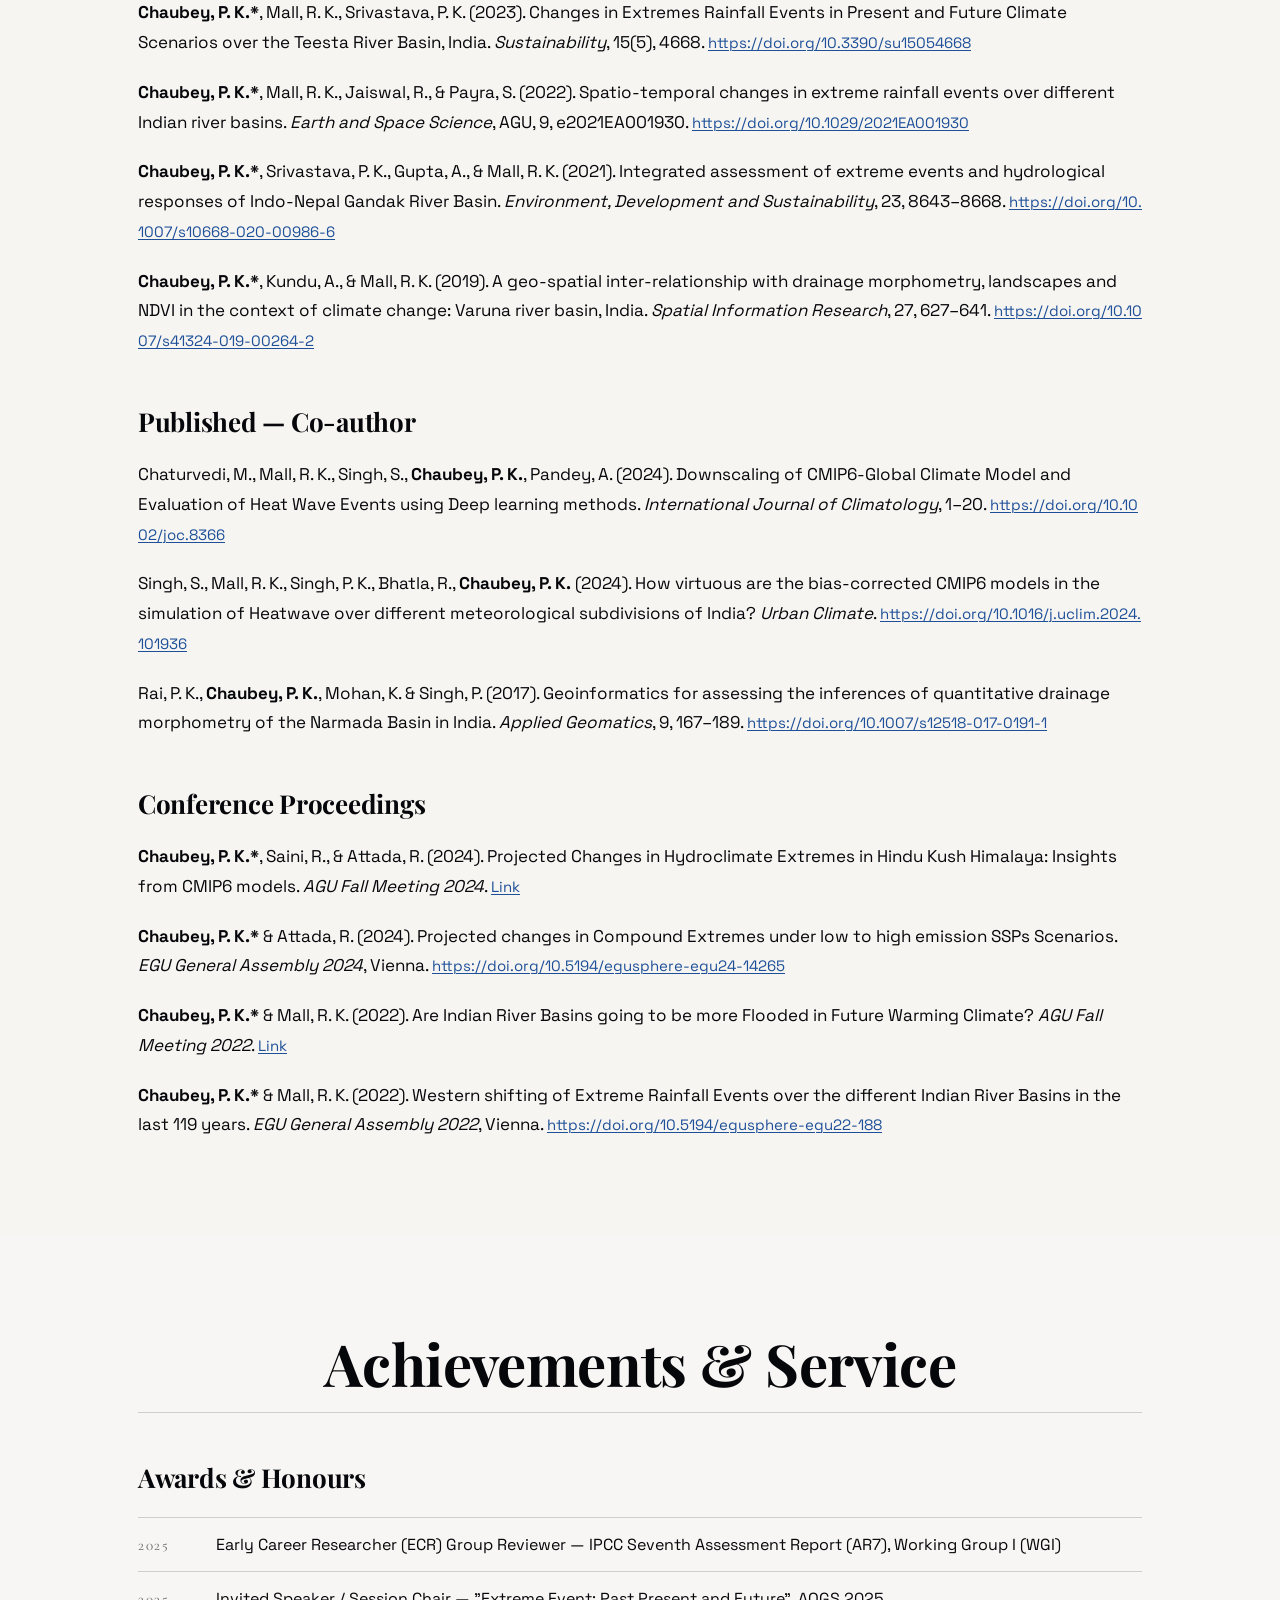
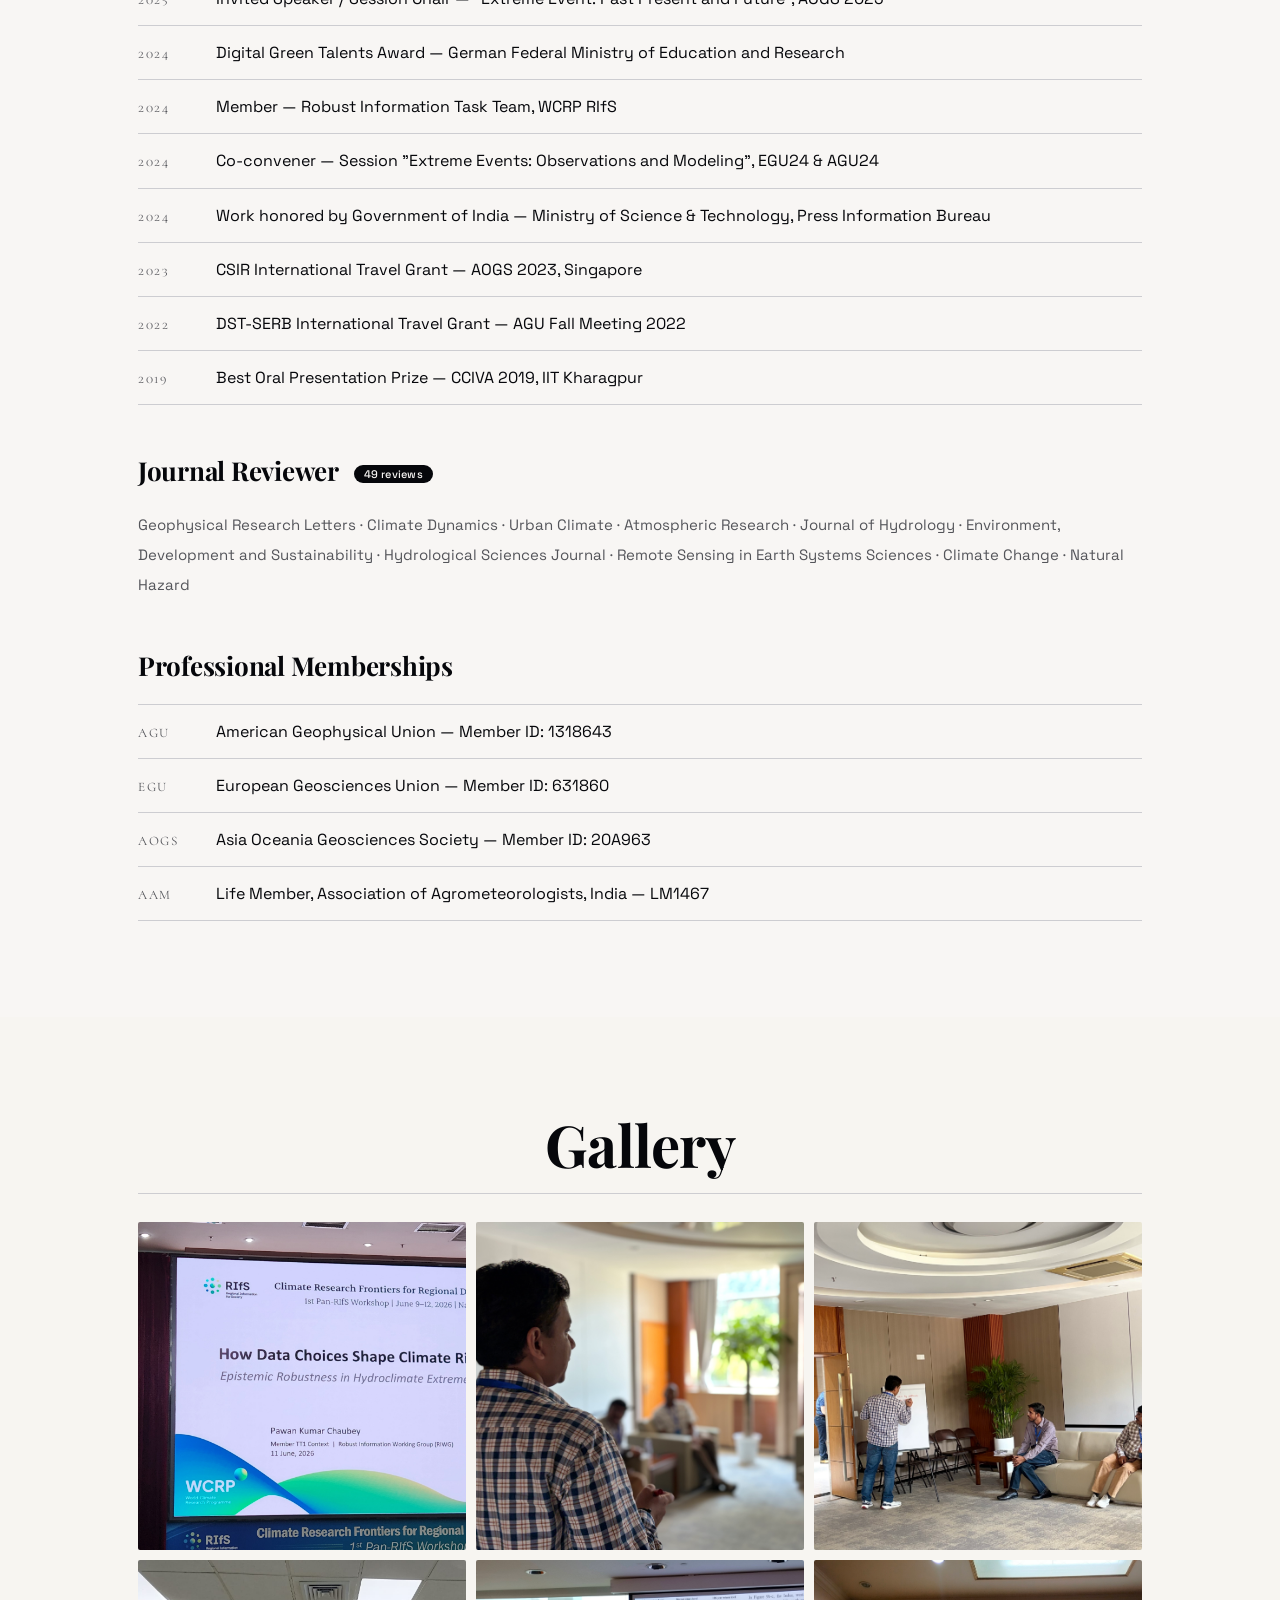
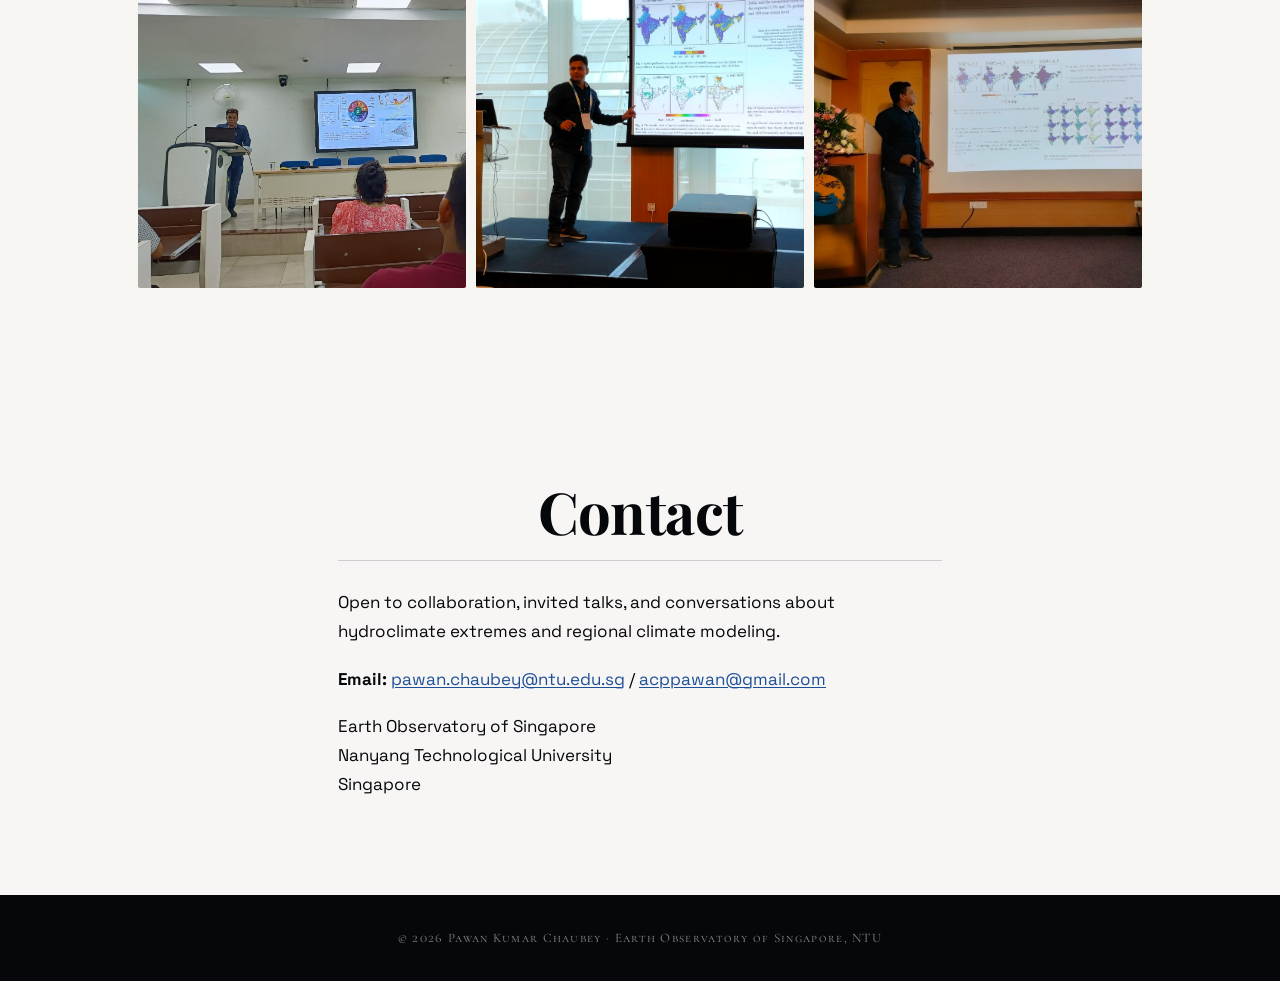
==== commit 7d2f0cf6: "Update index.html" ====
--- a/index.html
+++ b/index.html
@@ -54,7 +54,7 @@
           Hello! I am a Research Fellow at the Earth Observatory of Singapore (EOS), Nanyang Technological University (NTU), working under the Climate Transformation Programme (CTP). My research focuses on understanding and modelling the physical processes and impacts of climate extremes across Singapore and the equatorial Southeast Asian region.
         </p>
         <p>
-          My work spans hydroclimate extremes — drought, flood, and intense rainfall — across the Indo-Gangetic Plains, Hindu Kush Himalaya, and Southeast Asian river basins. I use CMIP5/CMIP6 multi-model ensembles and regional climate models (WRF, RegCM4) to translate uncertain projections into actionable evidence.
+          My work spans hydroclimate extremes drought, flood, and intense rainfall across the Global South, including the Indo-Gangetic Plains, the Hindu Kush Himalaya, and Southeast Asia. I use global and regional climate models (WRF, RegCM4) to translate uncertain projections into actionable evidence.
         </p>
         <p>
           I am a member of the Robust Information Task Team, WCRP RIfS, an Early Career Researcher (ECR) reviewer for IPCC AR7 (WGI), and an active reviewer for journals including Geophysical Research Letters, Climate Dynamics, Urban Climate, and Journal of Hydrology.
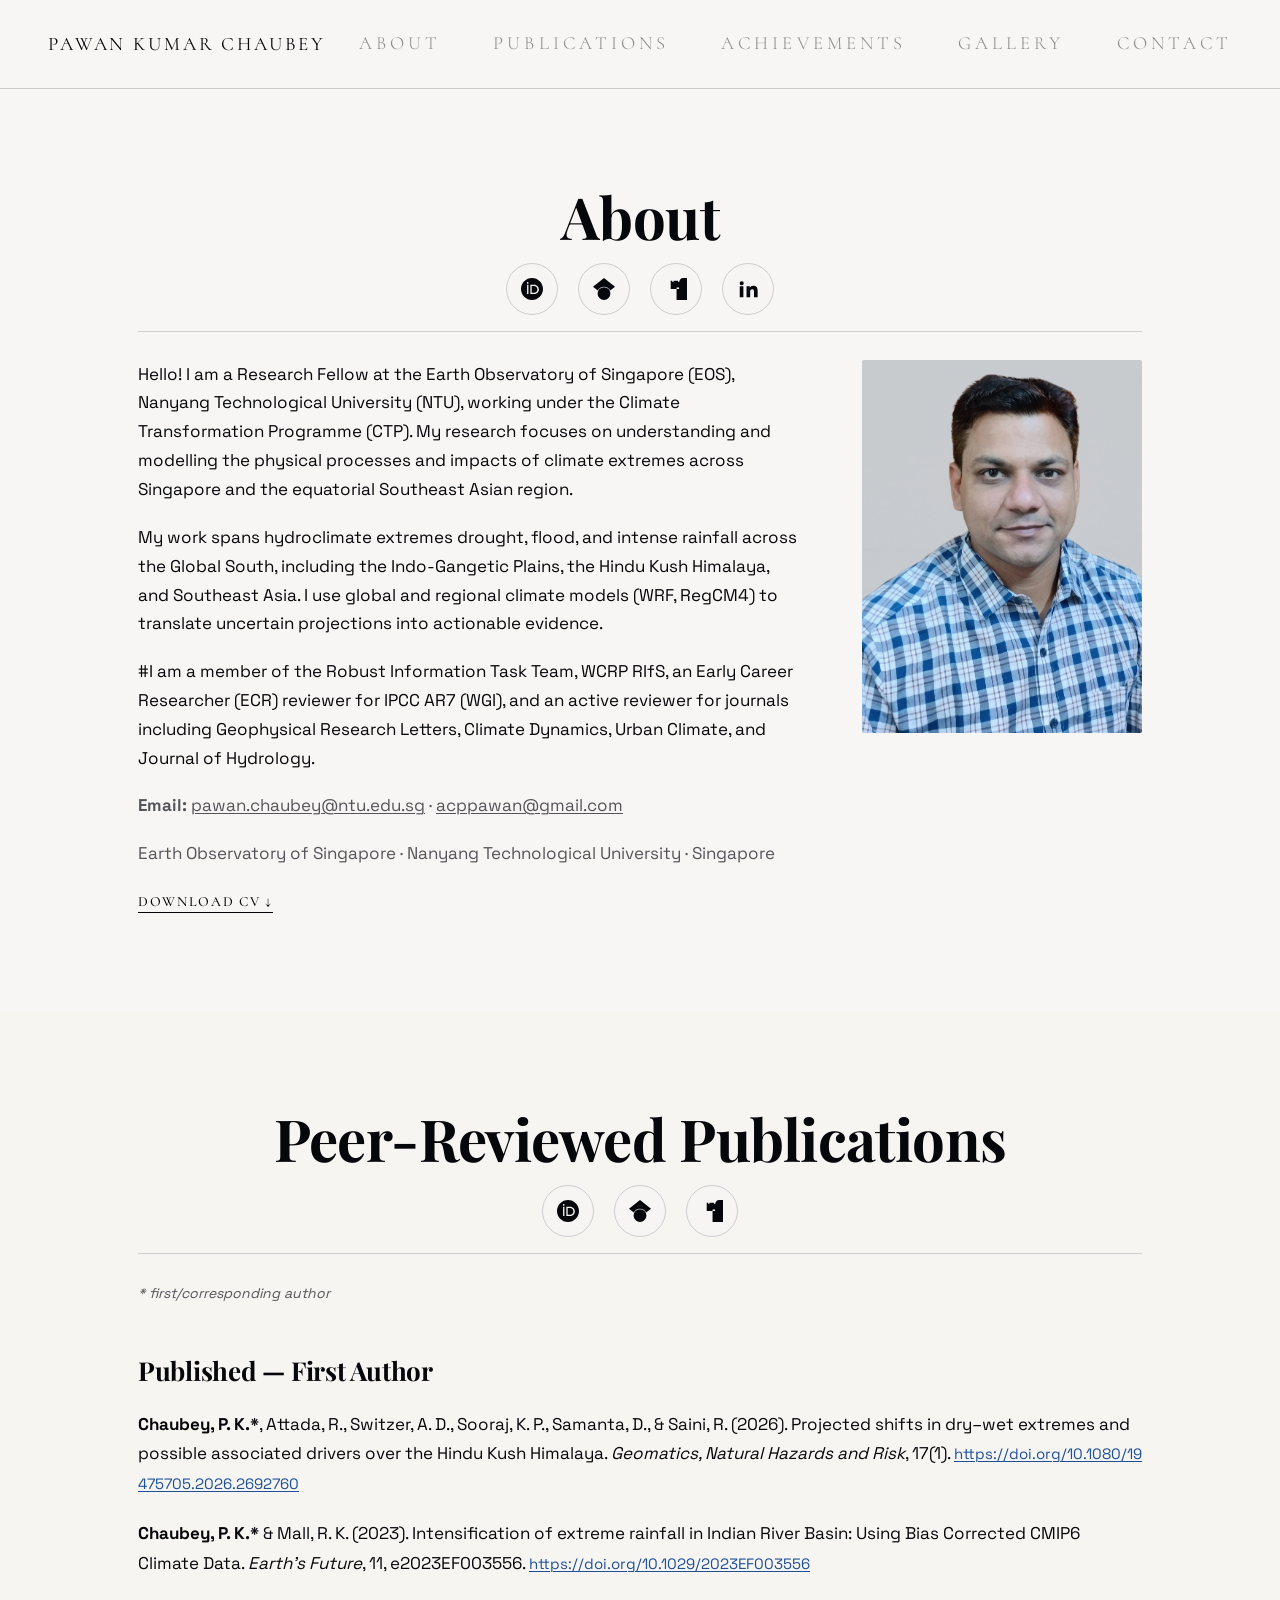
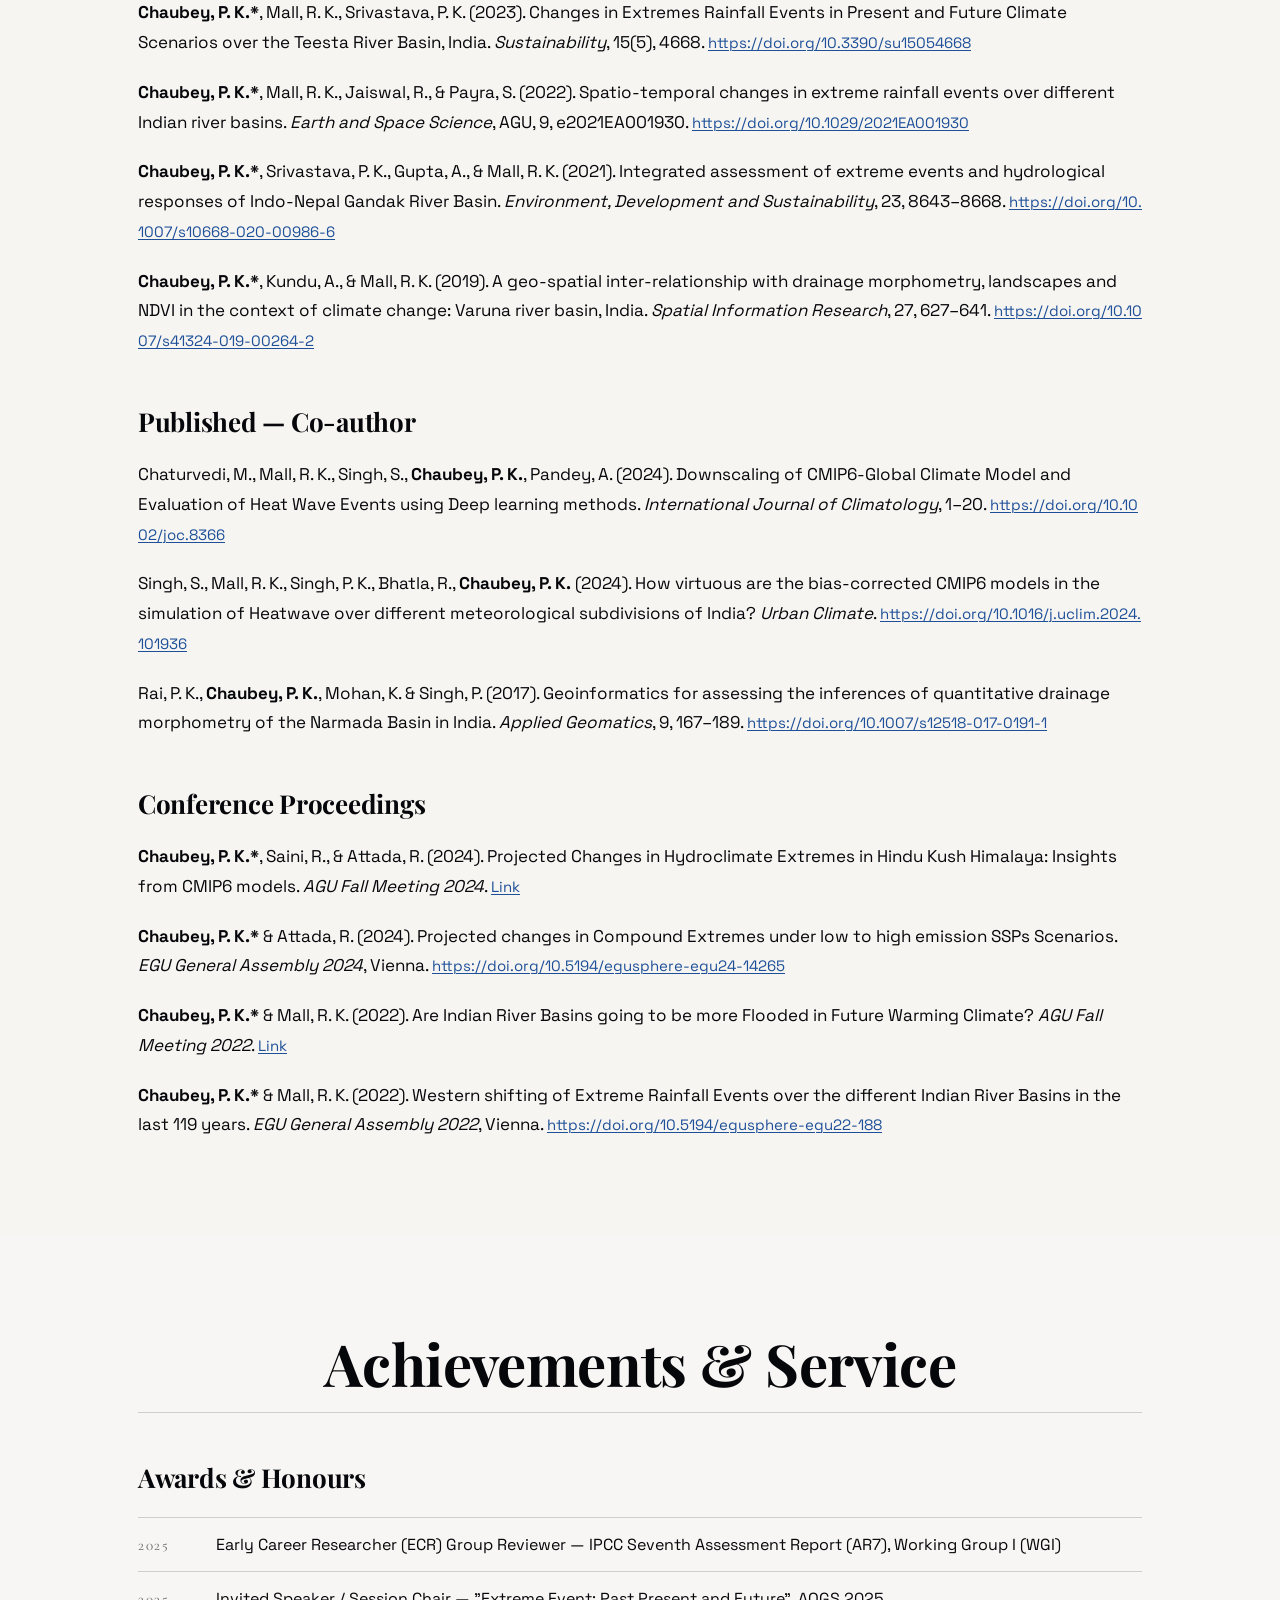
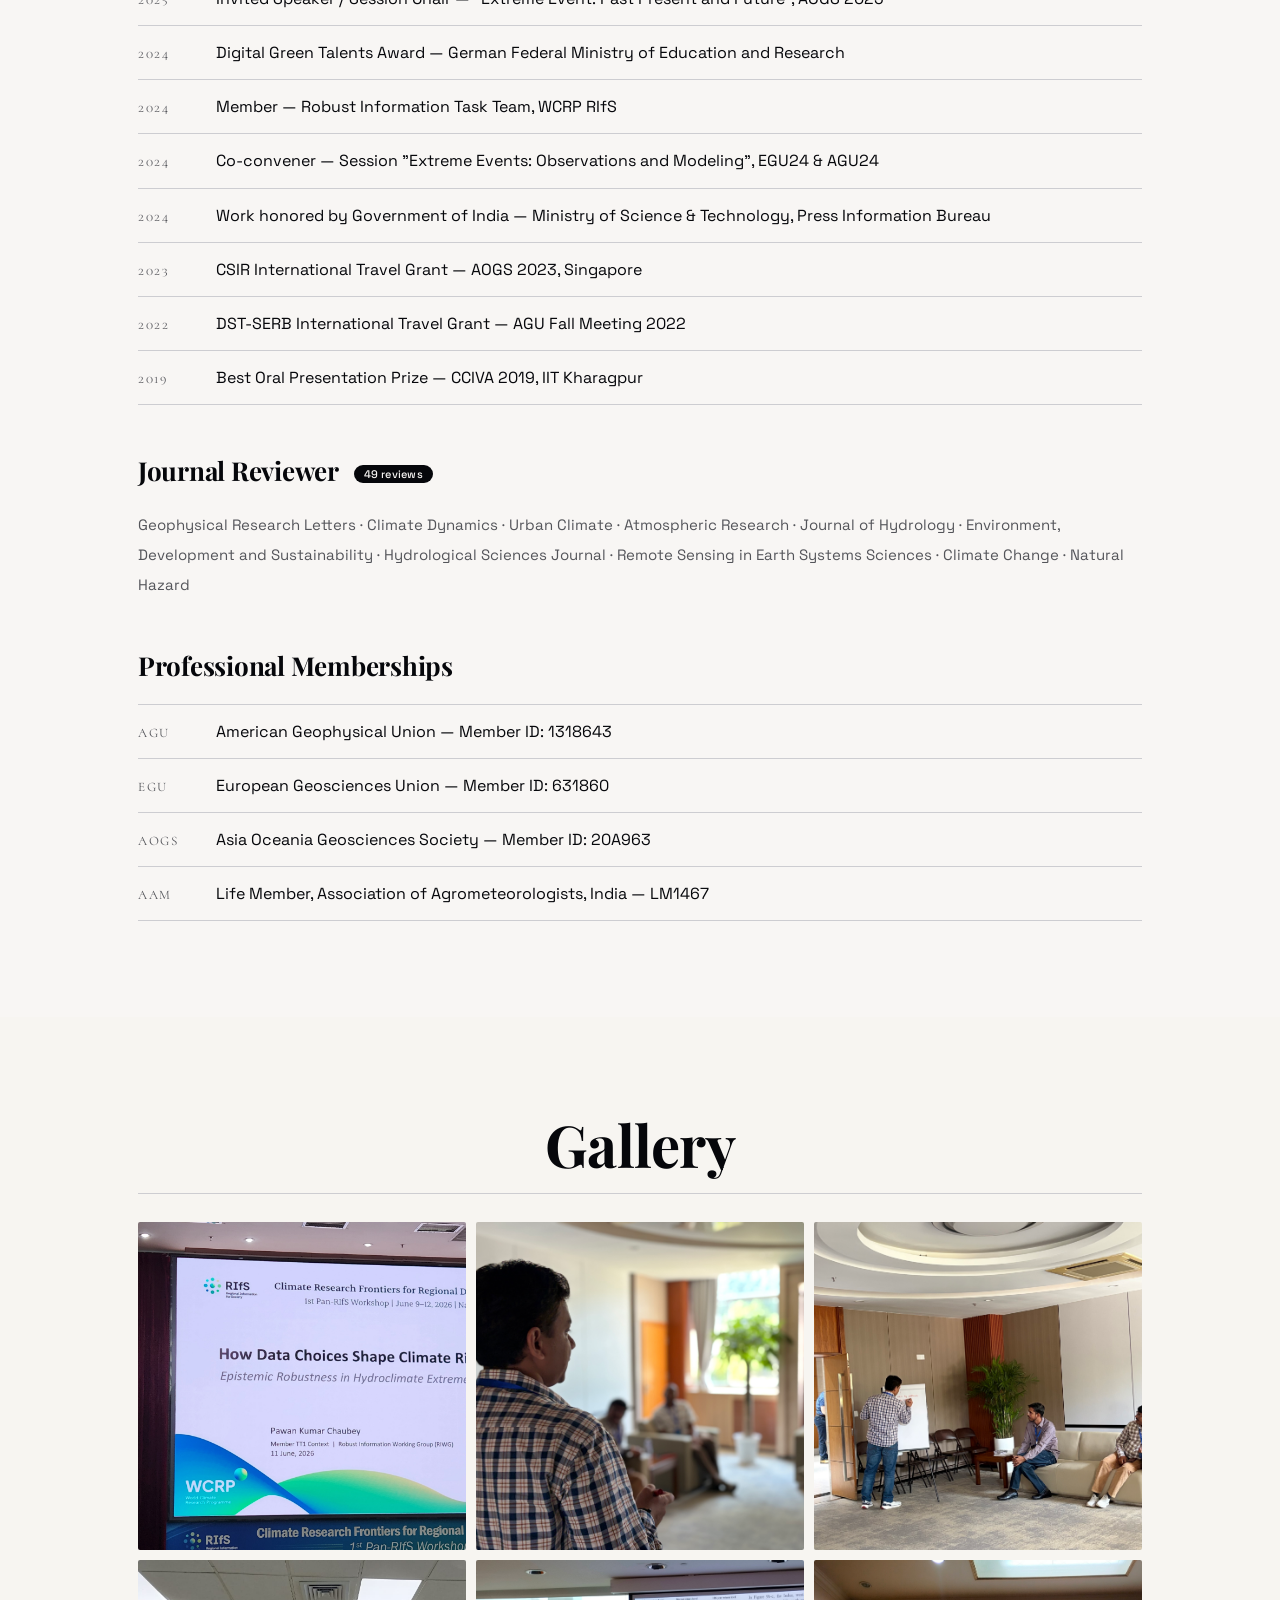
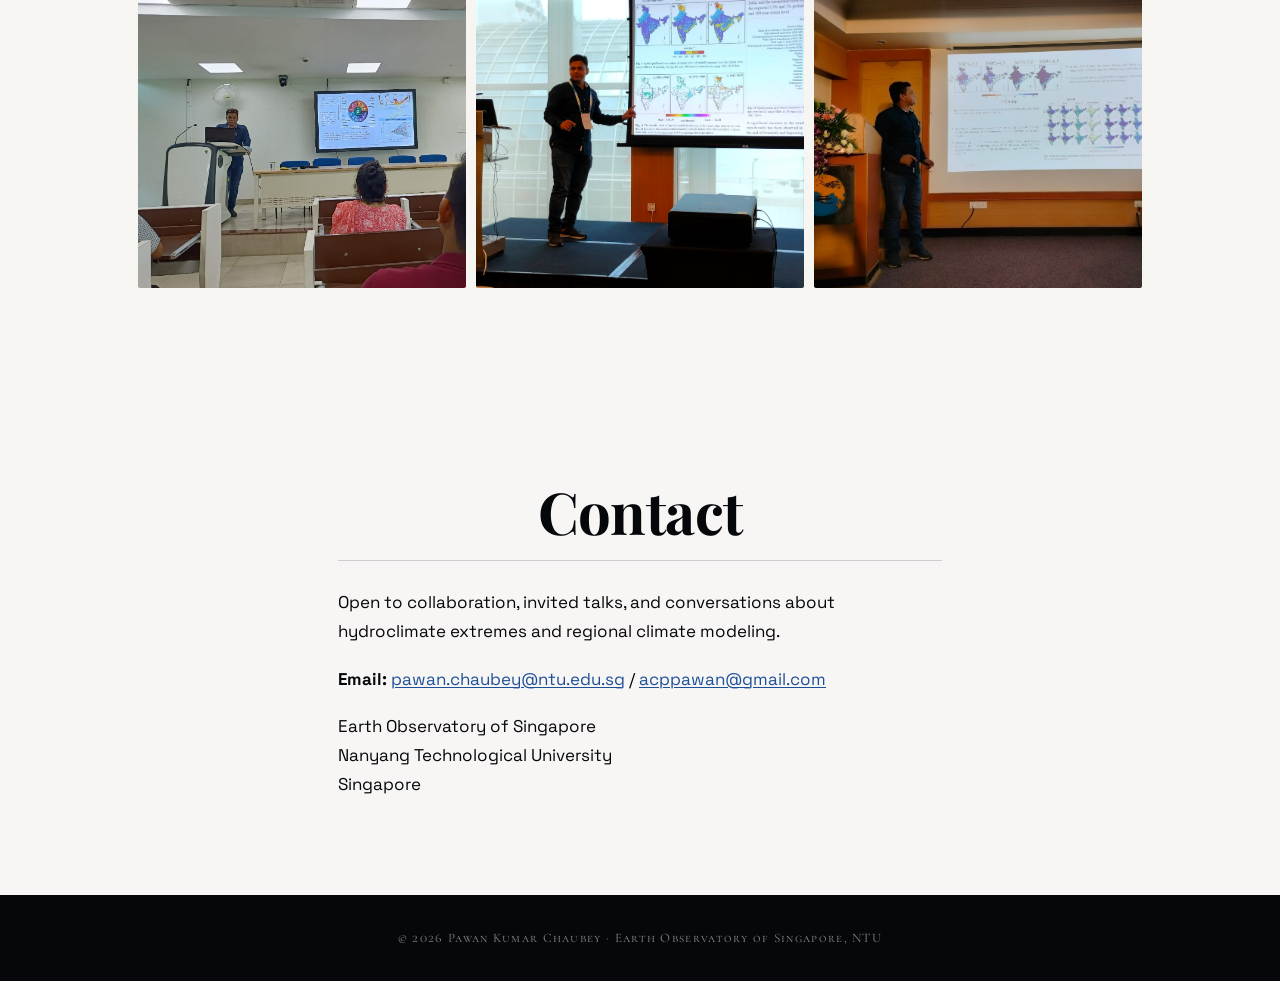
==== commit 1db6a6fa: "Update index.html" ====
--- a/index.html
+++ b/index.html
@@ -57,7 +57,7 @@
           My work spans hydroclimate extremes drought, flood, and intense rainfall across the Global South, including the Indo-Gangetic Plains, the Hindu Kush Himalaya, and Southeast Asia. I use global and regional climate models (WRF, RegCM4) to translate uncertain projections into actionable evidence.
         </p>
         <p>
-          I am a member of the Robust Information Task Team, WCRP RIfS, an Early Career Researcher (ECR) reviewer for IPCC AR7 (WGI), and an active reviewer for journals including Geophysical Research Letters, Climate Dynamics, Urban Climate, and Journal of Hydrology.
+          #I am a member of the Robust Information Task Team, WCRP RIfS, an Early Career Researcher (ECR) reviewer for IPCC AR7 (WGI), and an active reviewer for journals including Geophysical Research Letters, Climate Dynamics, Urban Climate, and Journal of Hydrology.
         </p>
         <p class="contact-line">
           <strong>Email:</strong>
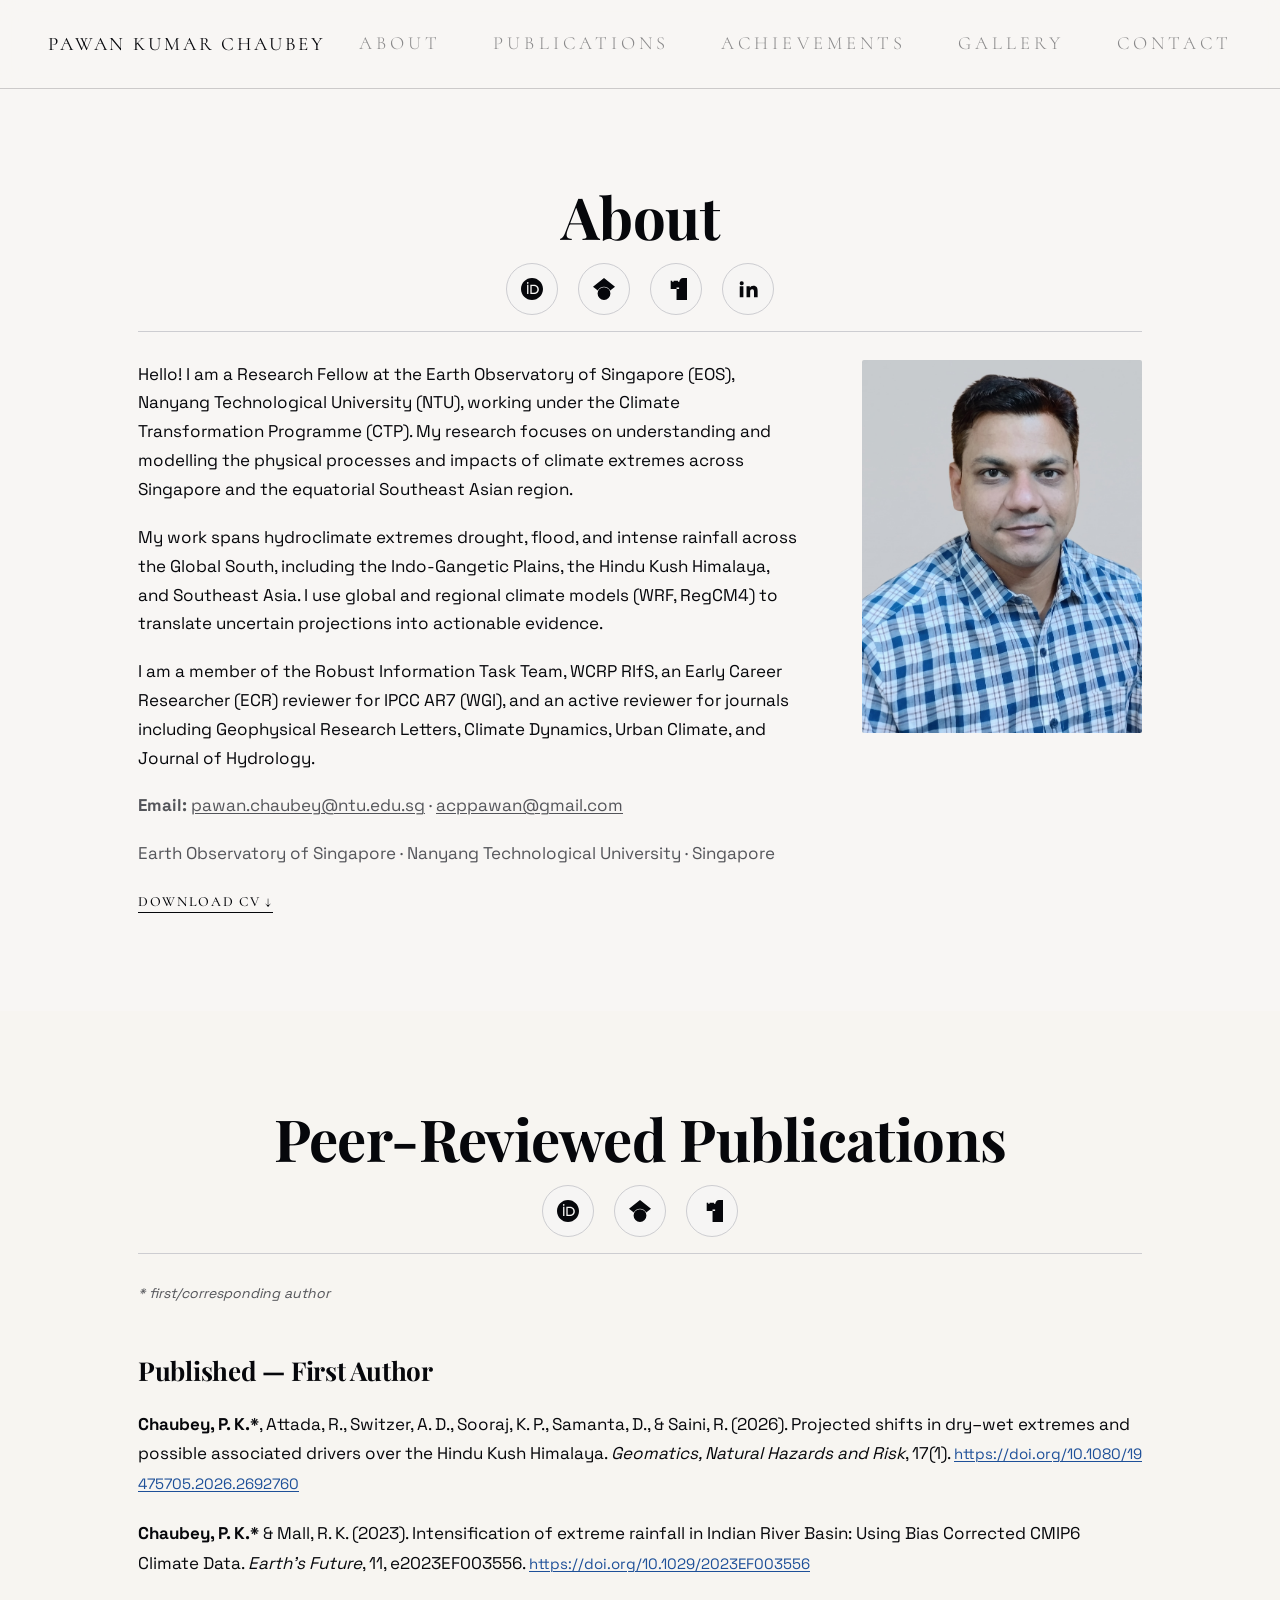
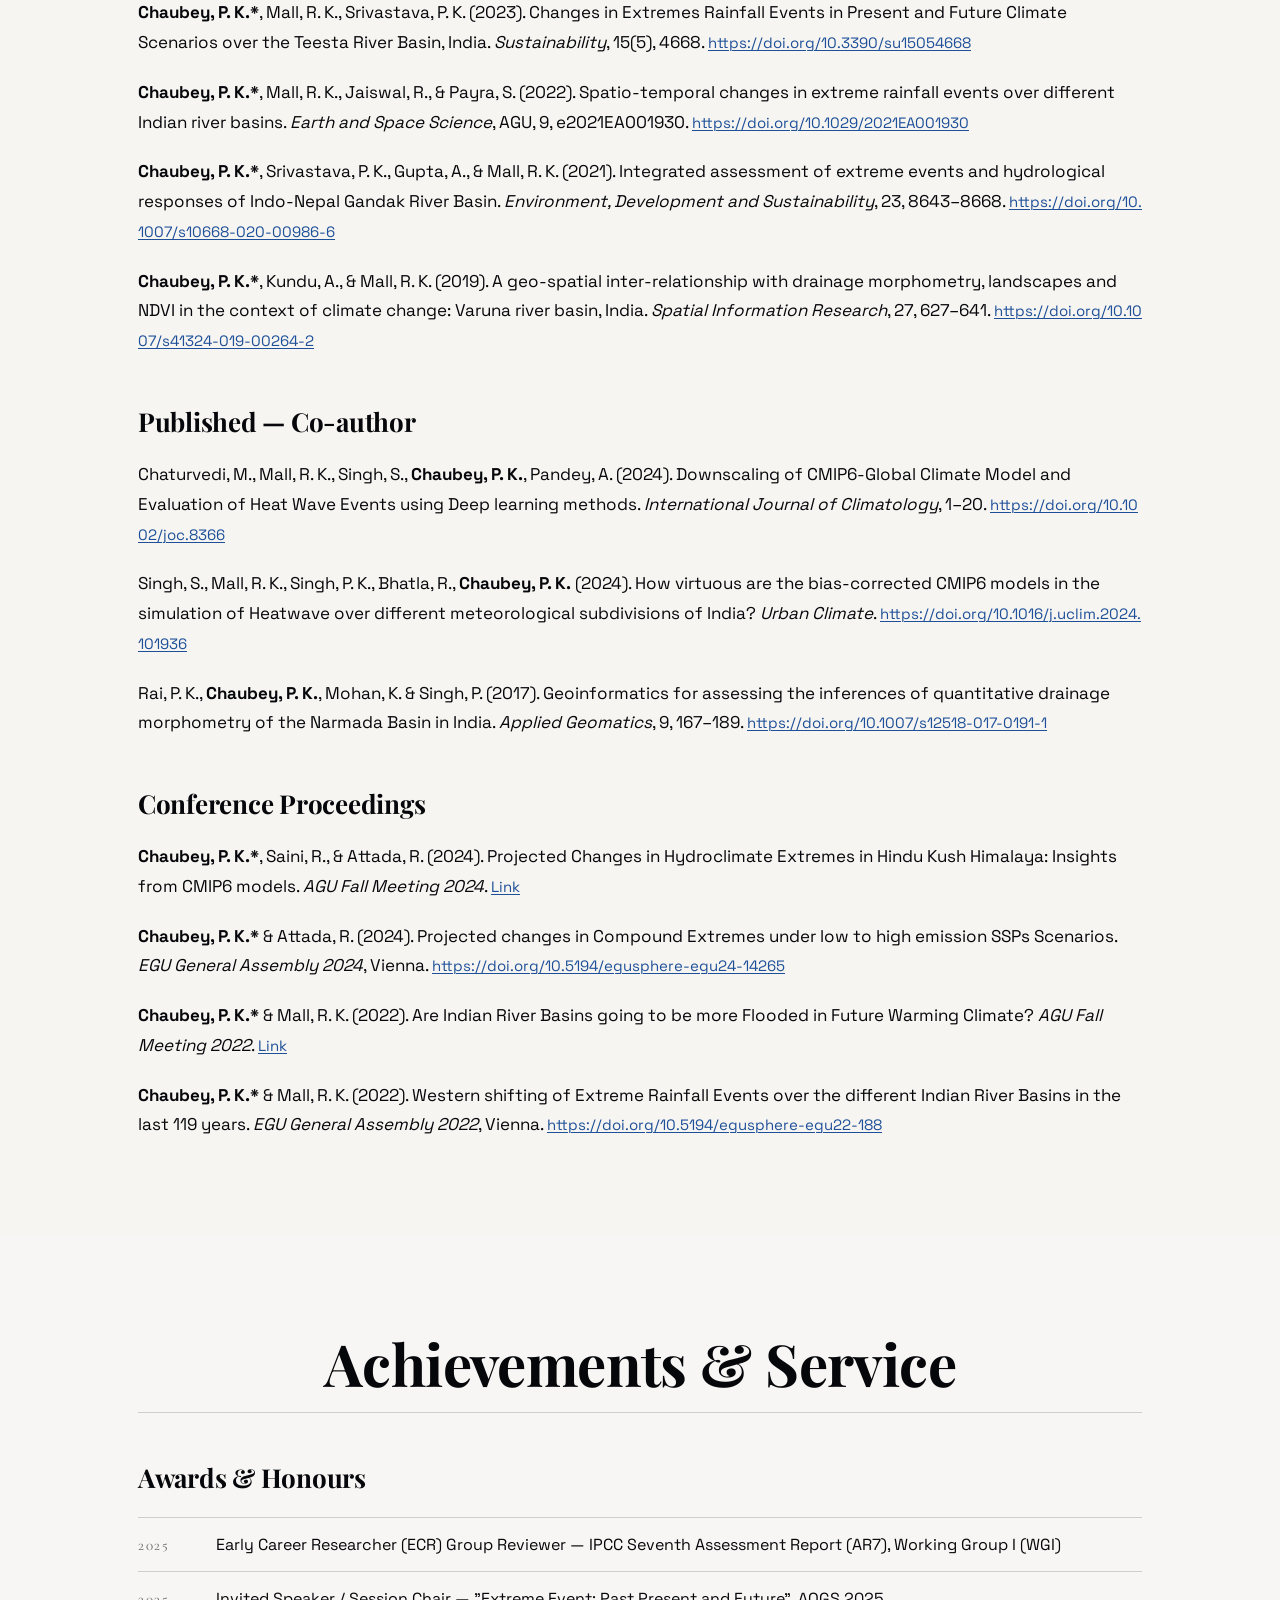
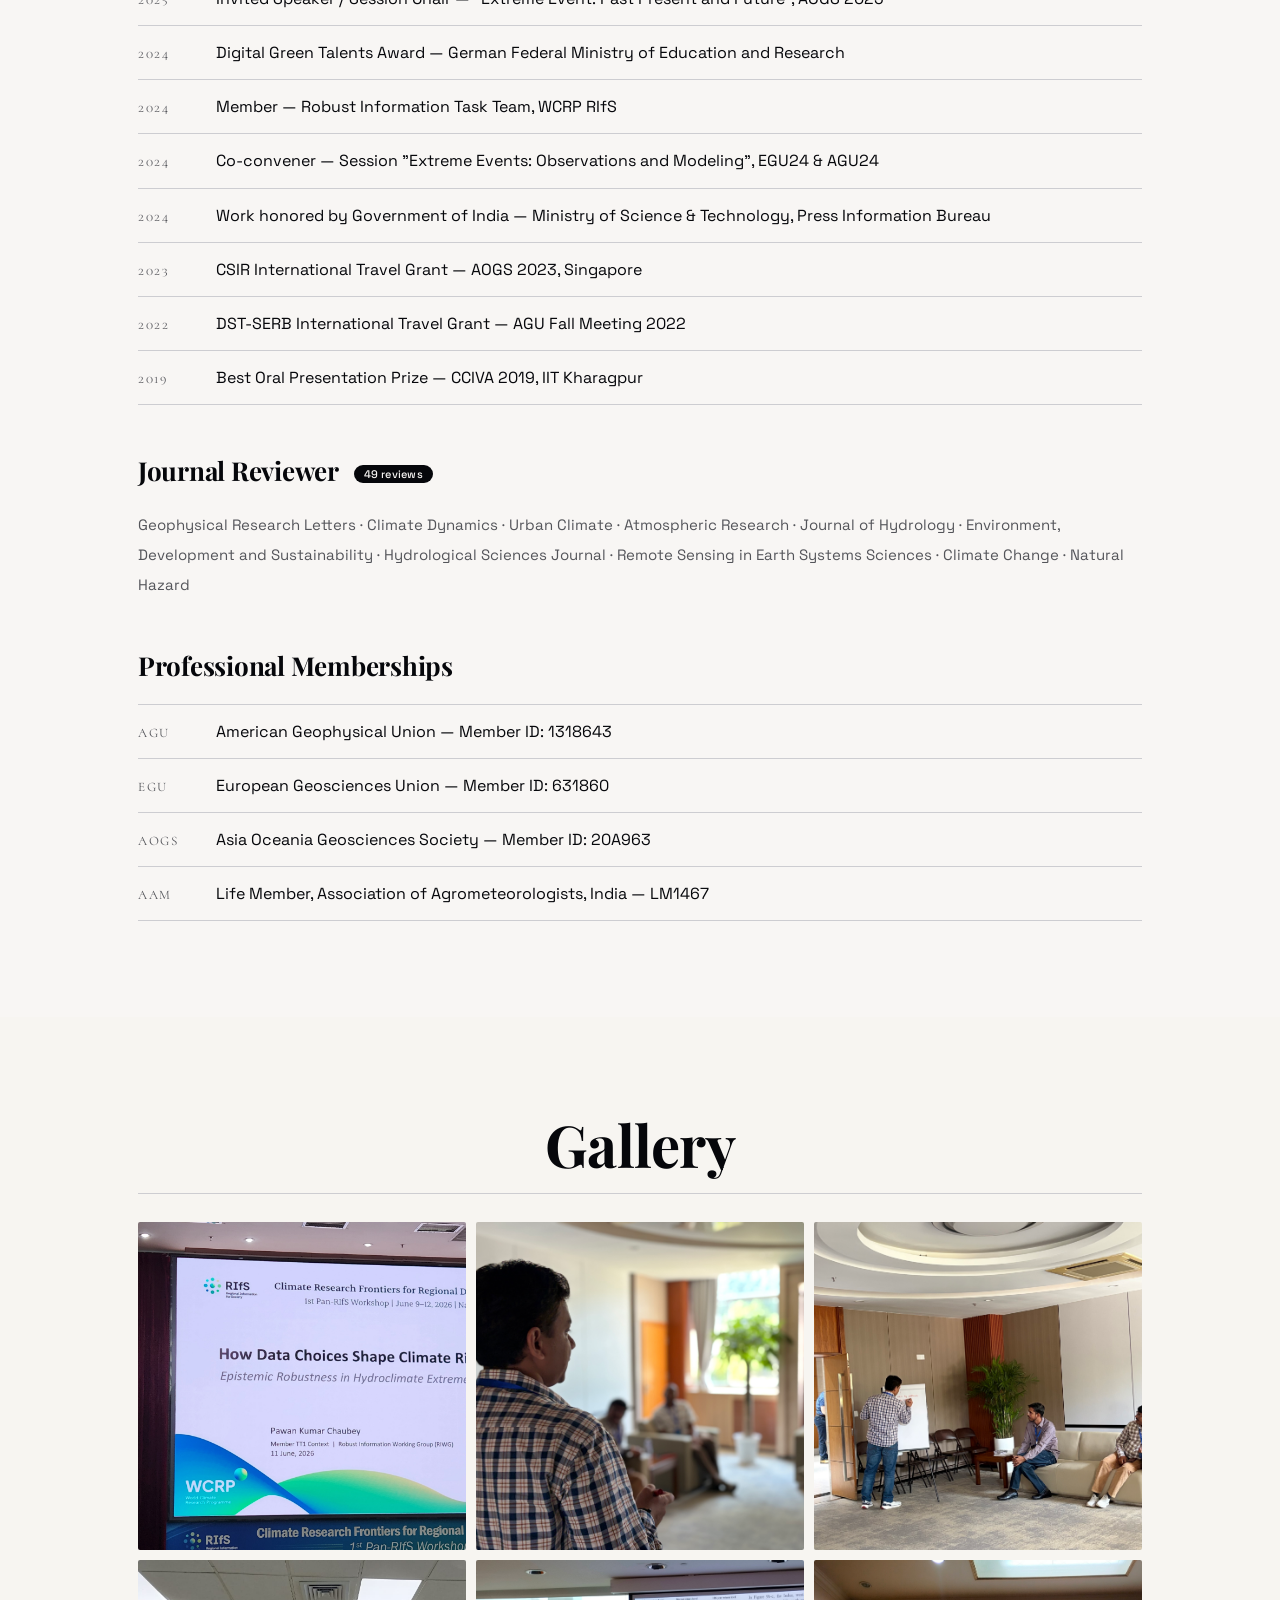
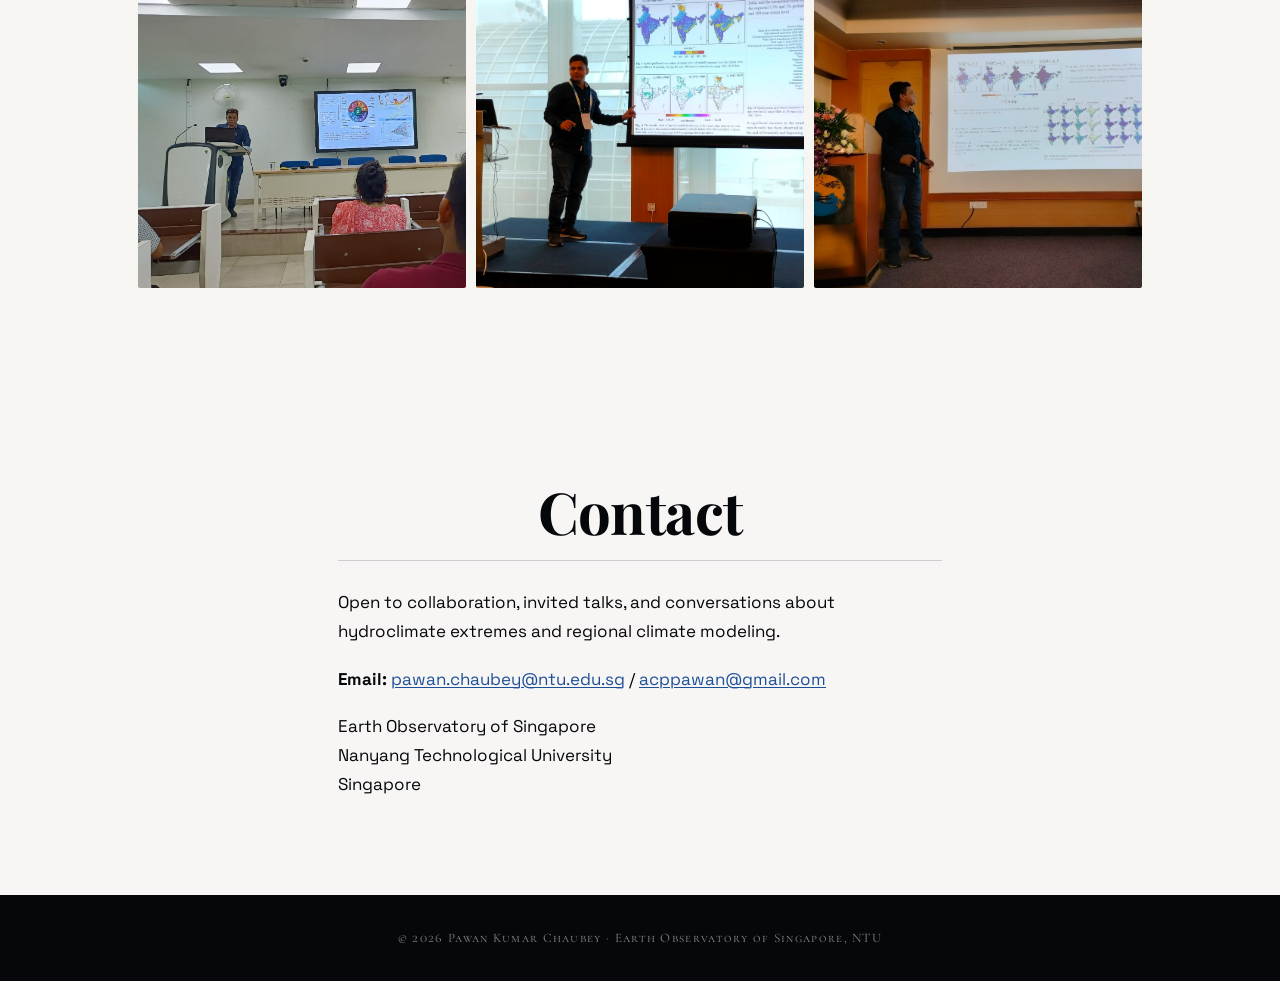
==== commit ff7ae485: "Update index.html" ====
--- a/index.html
+++ b/index.html
@@ -57,7 +57,7 @@
           My work spans hydroclimate extremes drought, flood, and intense rainfall across the Global South, including the Indo-Gangetic Plains, the Hindu Kush Himalaya, and Southeast Asia. I use global and regional climate models (WRF, RegCM4) to translate uncertain projections into actionable evidence.
         </p>
         <p>
-          #I am a member of the Robust Information Task Team, WCRP RIfS, an Early Career Researcher (ECR) reviewer for IPCC AR7 (WGI), and an active reviewer for journals including Geophysical Research Letters, Climate Dynamics, Urban Climate, and Journal of Hydrology.
+          I am a member of the Robust Information Task Team, WCRP RIfS, an Early Career Researcher (ECR) reviewer for IPCC AR7 (WGI), and an active reviewer for journals including Geophysical Research Letters, Climate Dynamics, Urban Climate, and Journal of Hydrology.
         </p>
         <p class="contact-line">
           <strong>Email:</strong>
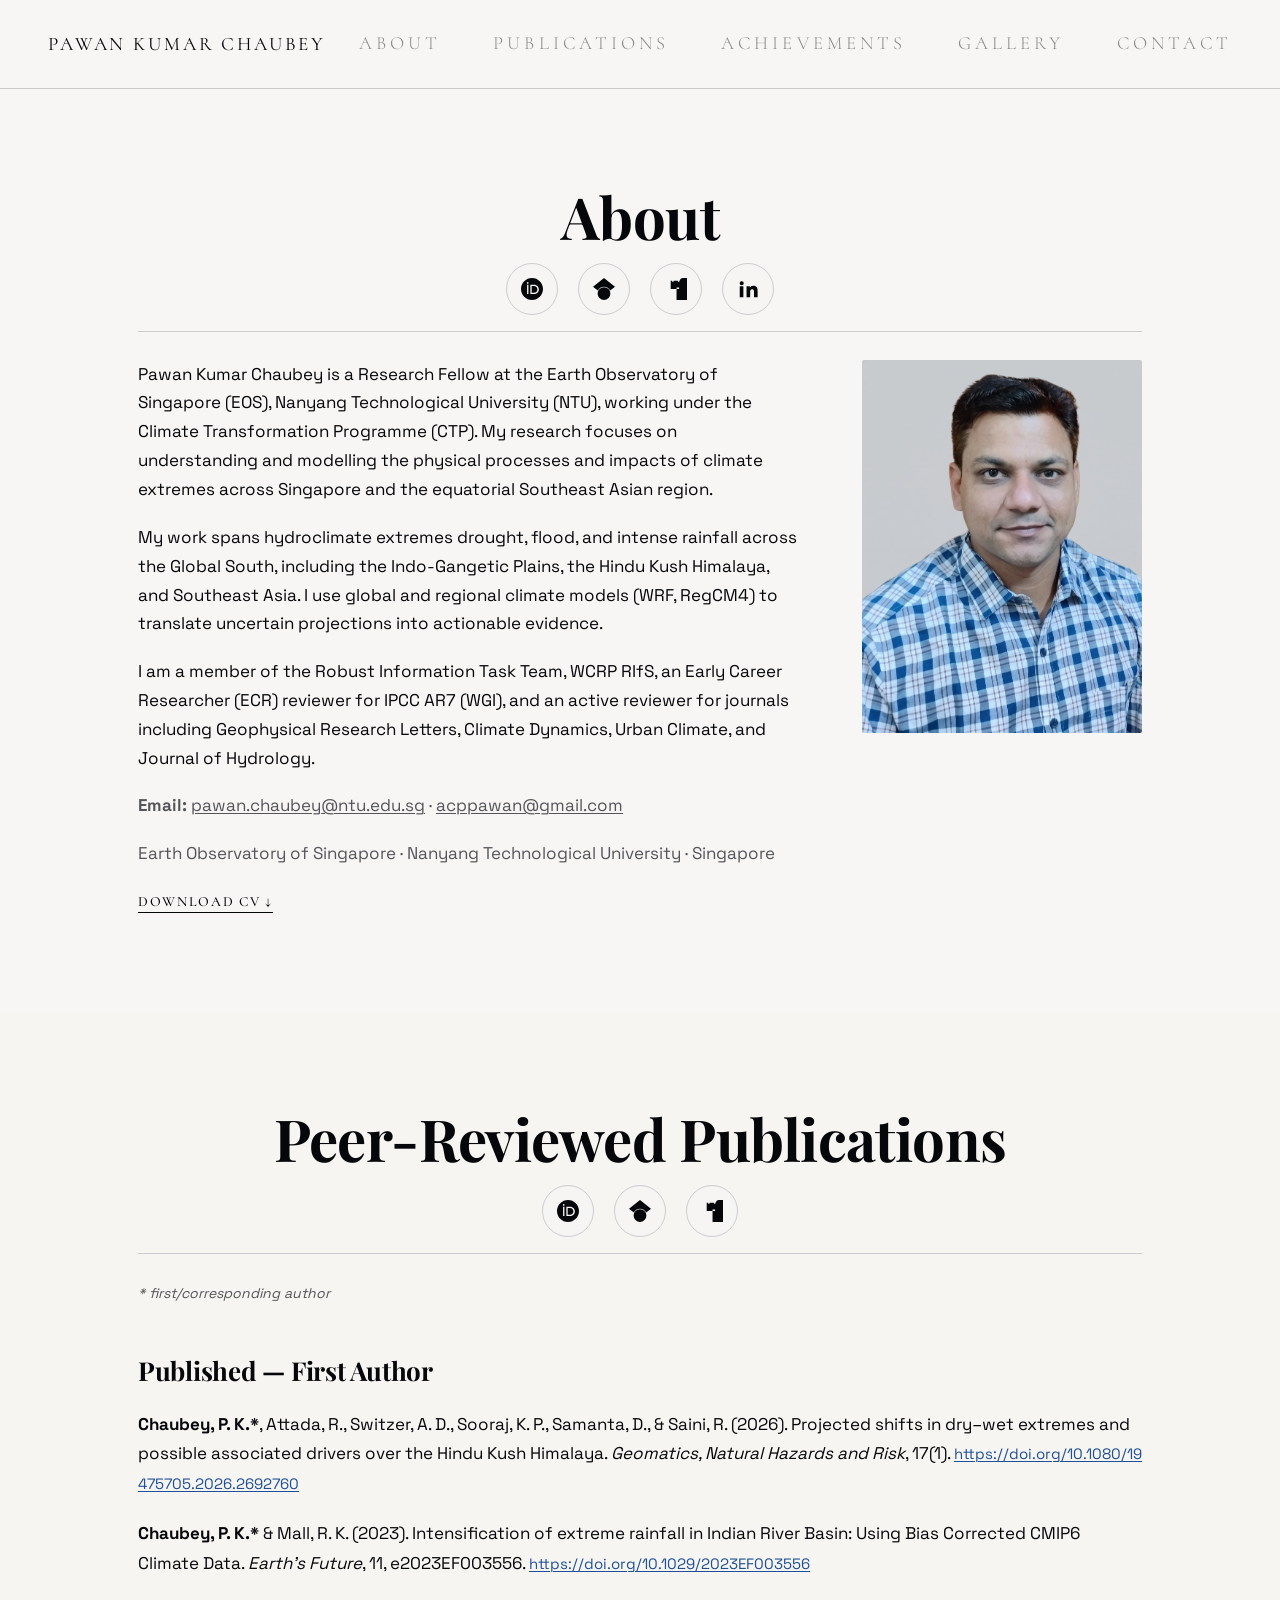
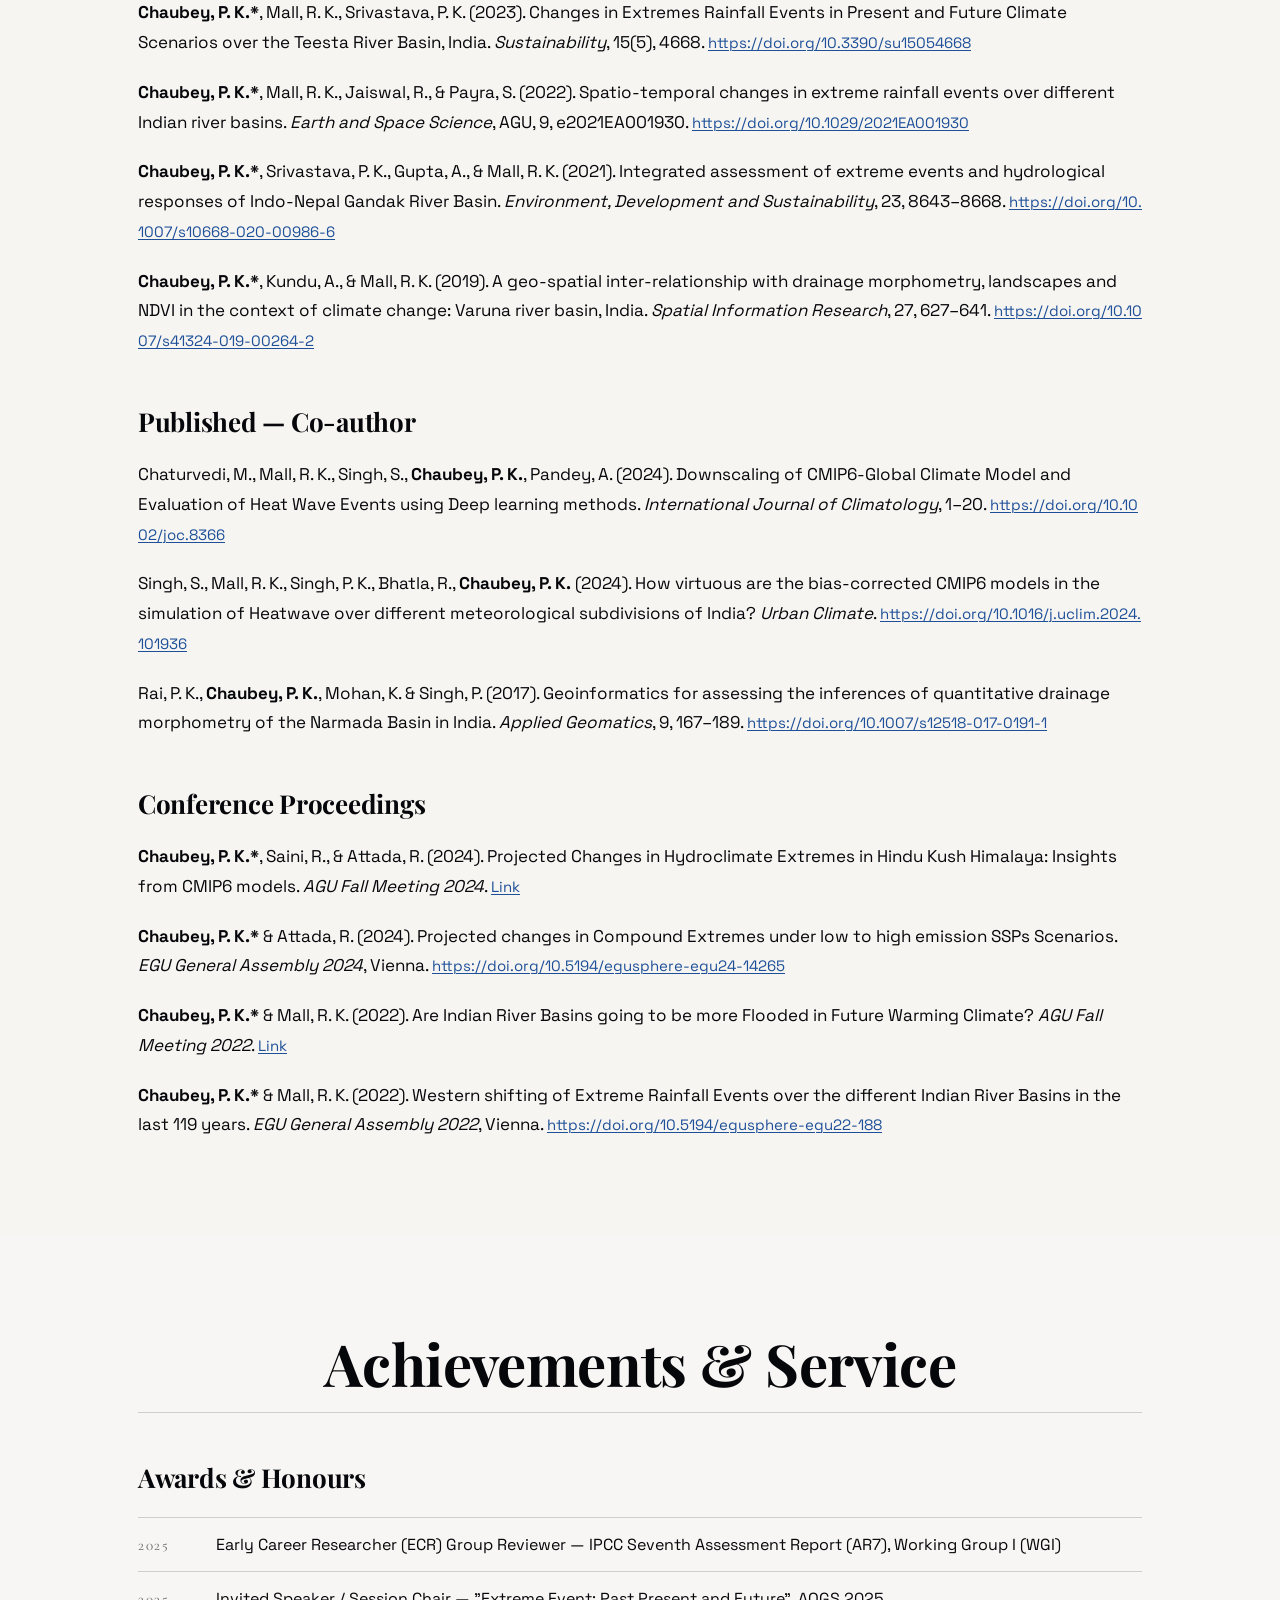
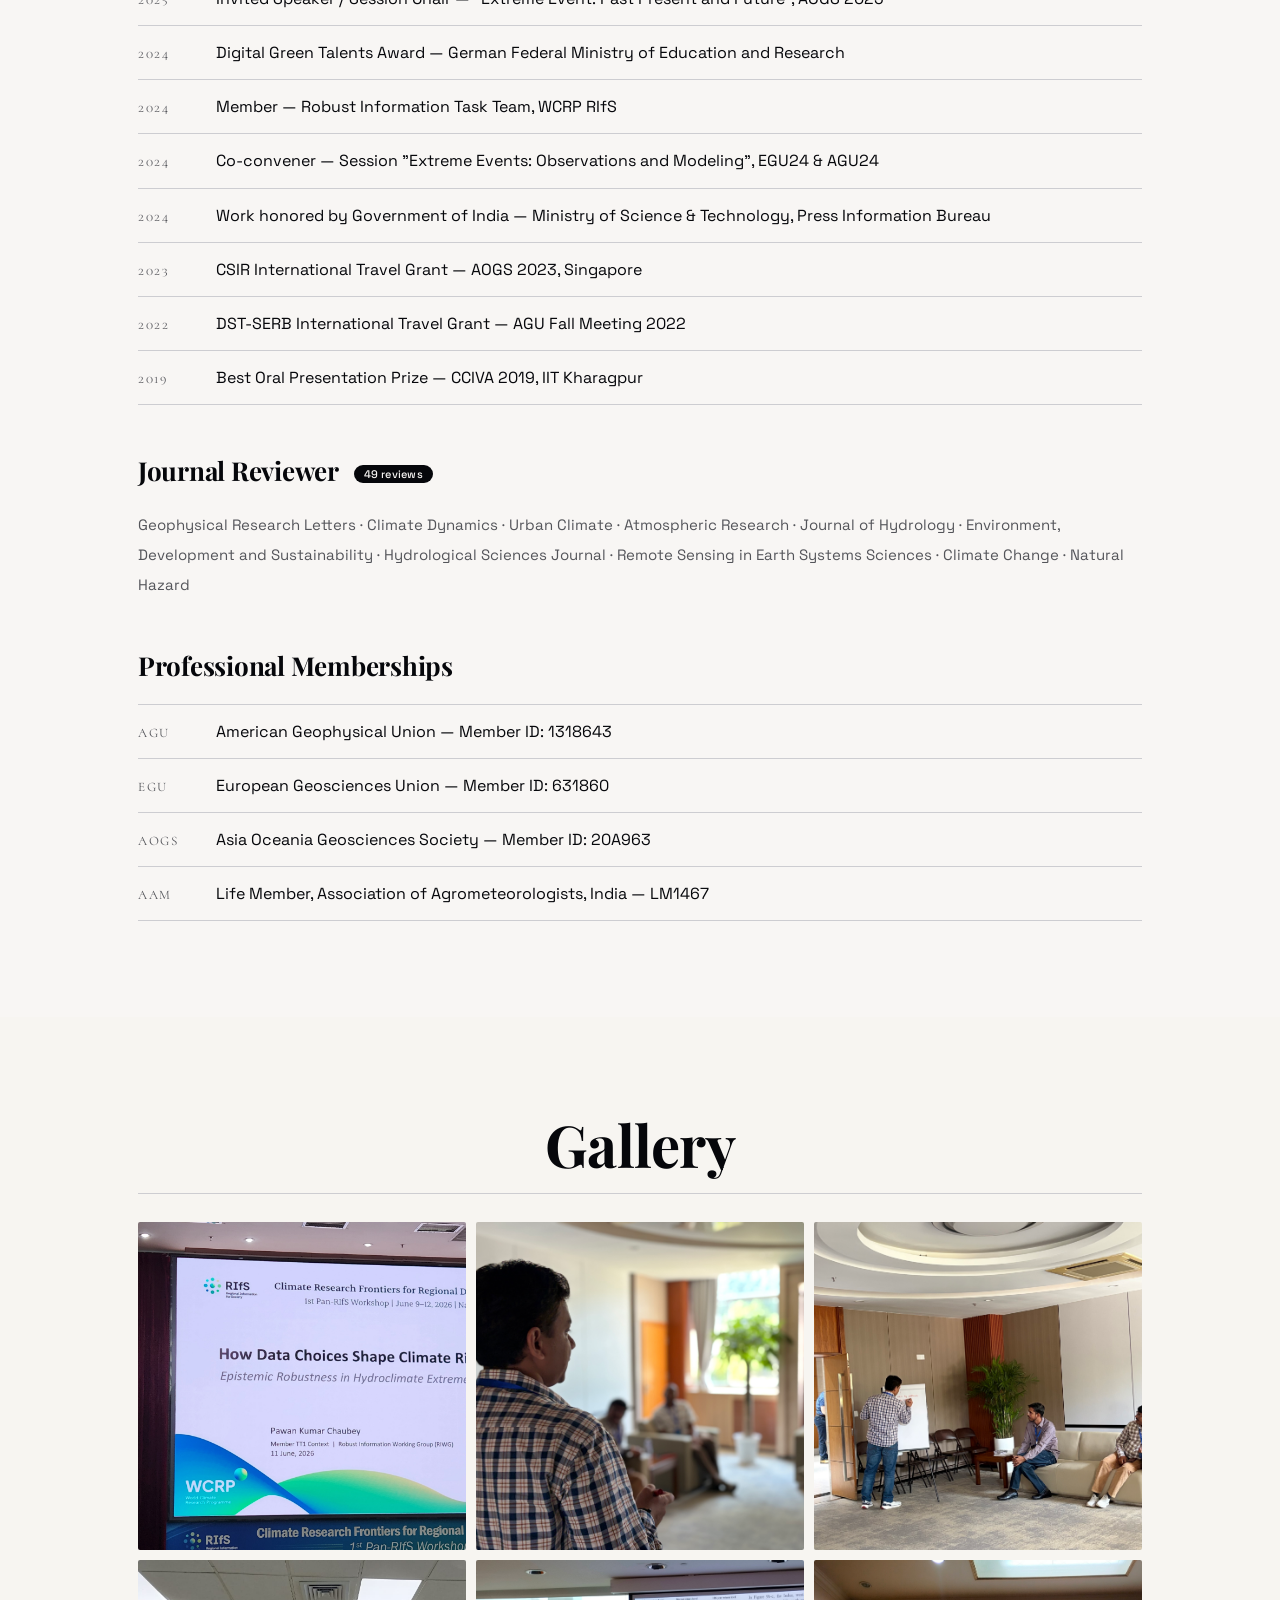
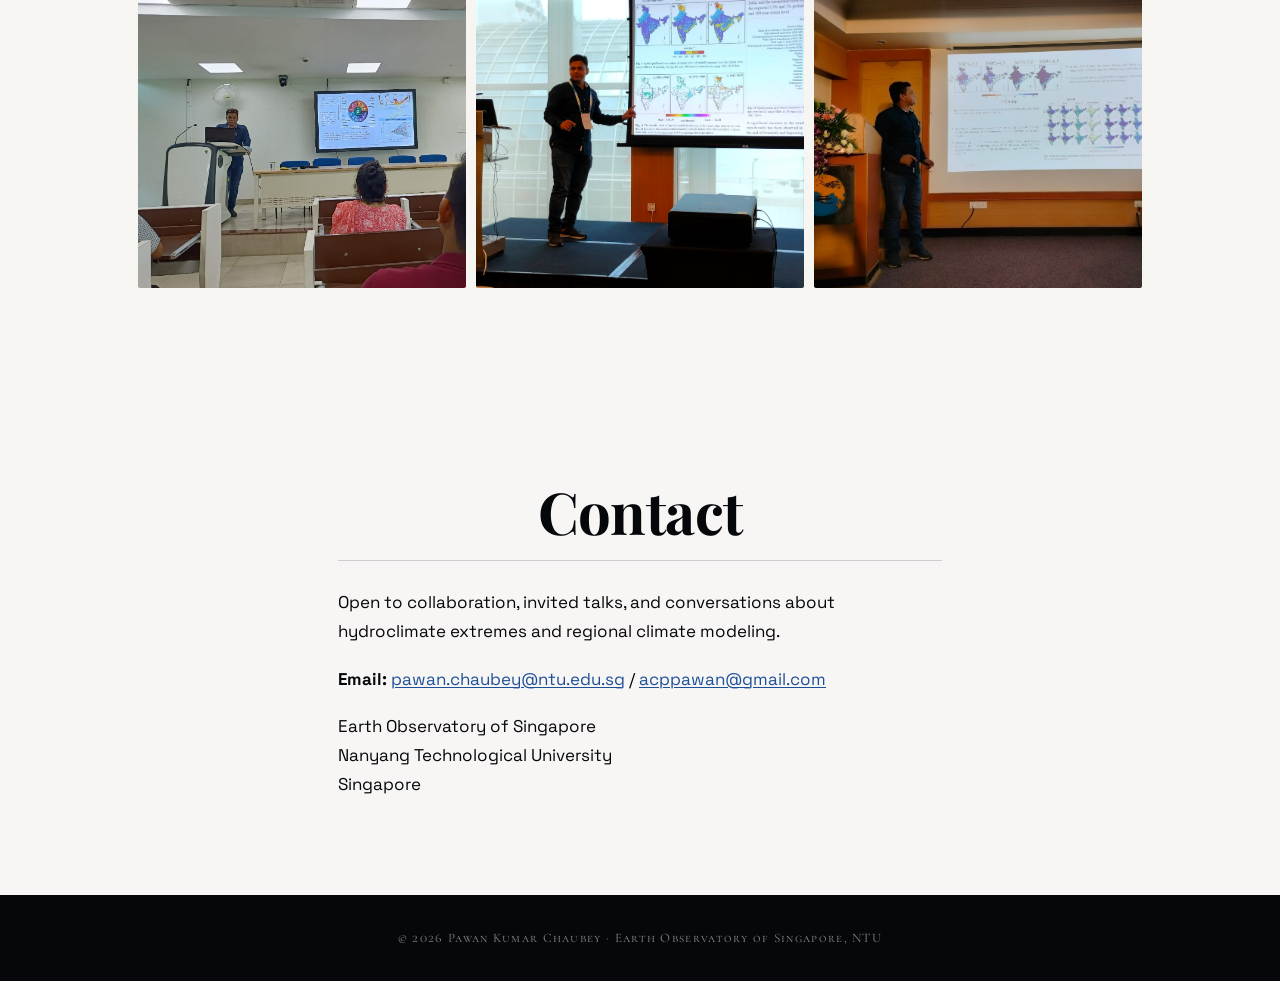
==== commit ffbffefd: "Update index.html" ====
--- a/index.html
+++ b/index.html
@@ -51,7 +51,7 @@
     <div class="about-grid">
       <div class="about-text">
         <p>
-          Hello! I am a Research Fellow at the Earth Observatory of Singapore (EOS), Nanyang Technological University (NTU), working under the Climate Transformation Programme (CTP). My research focuses on understanding and modelling the physical processes and impacts of climate extremes across Singapore and the equatorial Southeast Asian region.
+          Pawan Kumar Chaubey is a Research Fellow at the Earth Observatory of Singapore (EOS), Nanyang Technological University (NTU), working under the Climate Transformation Programme (CTP). My research focuses on understanding and modelling the physical processes and impacts of climate extremes across Singapore and the equatorial Southeast Asian region.
         </p>
         <p>
           My work spans hydroclimate extremes drought, flood, and intense rainfall across the Global South, including the Indo-Gangetic Plains, the Hindu Kush Himalaya, and Southeast Asia. I use global and regional climate models (WRF, RegCM4) to translate uncertain projections into actionable evidence.
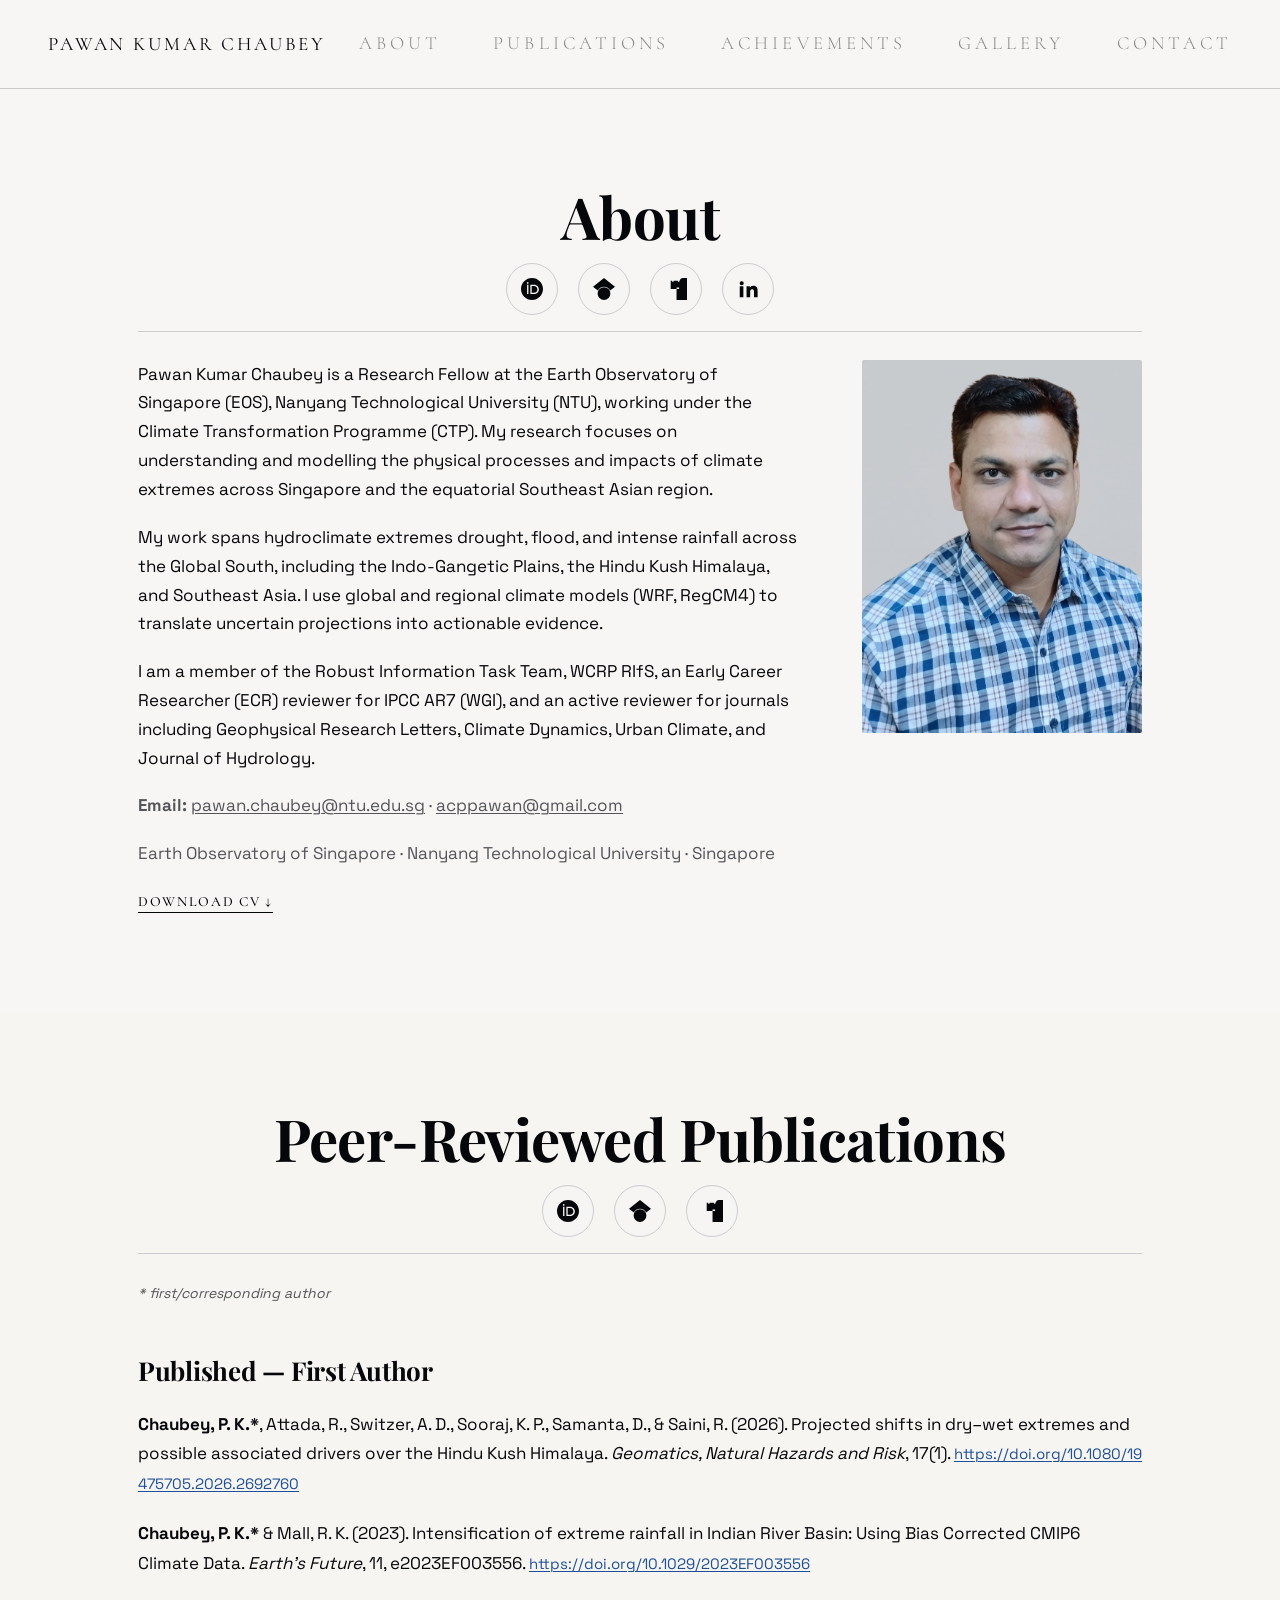
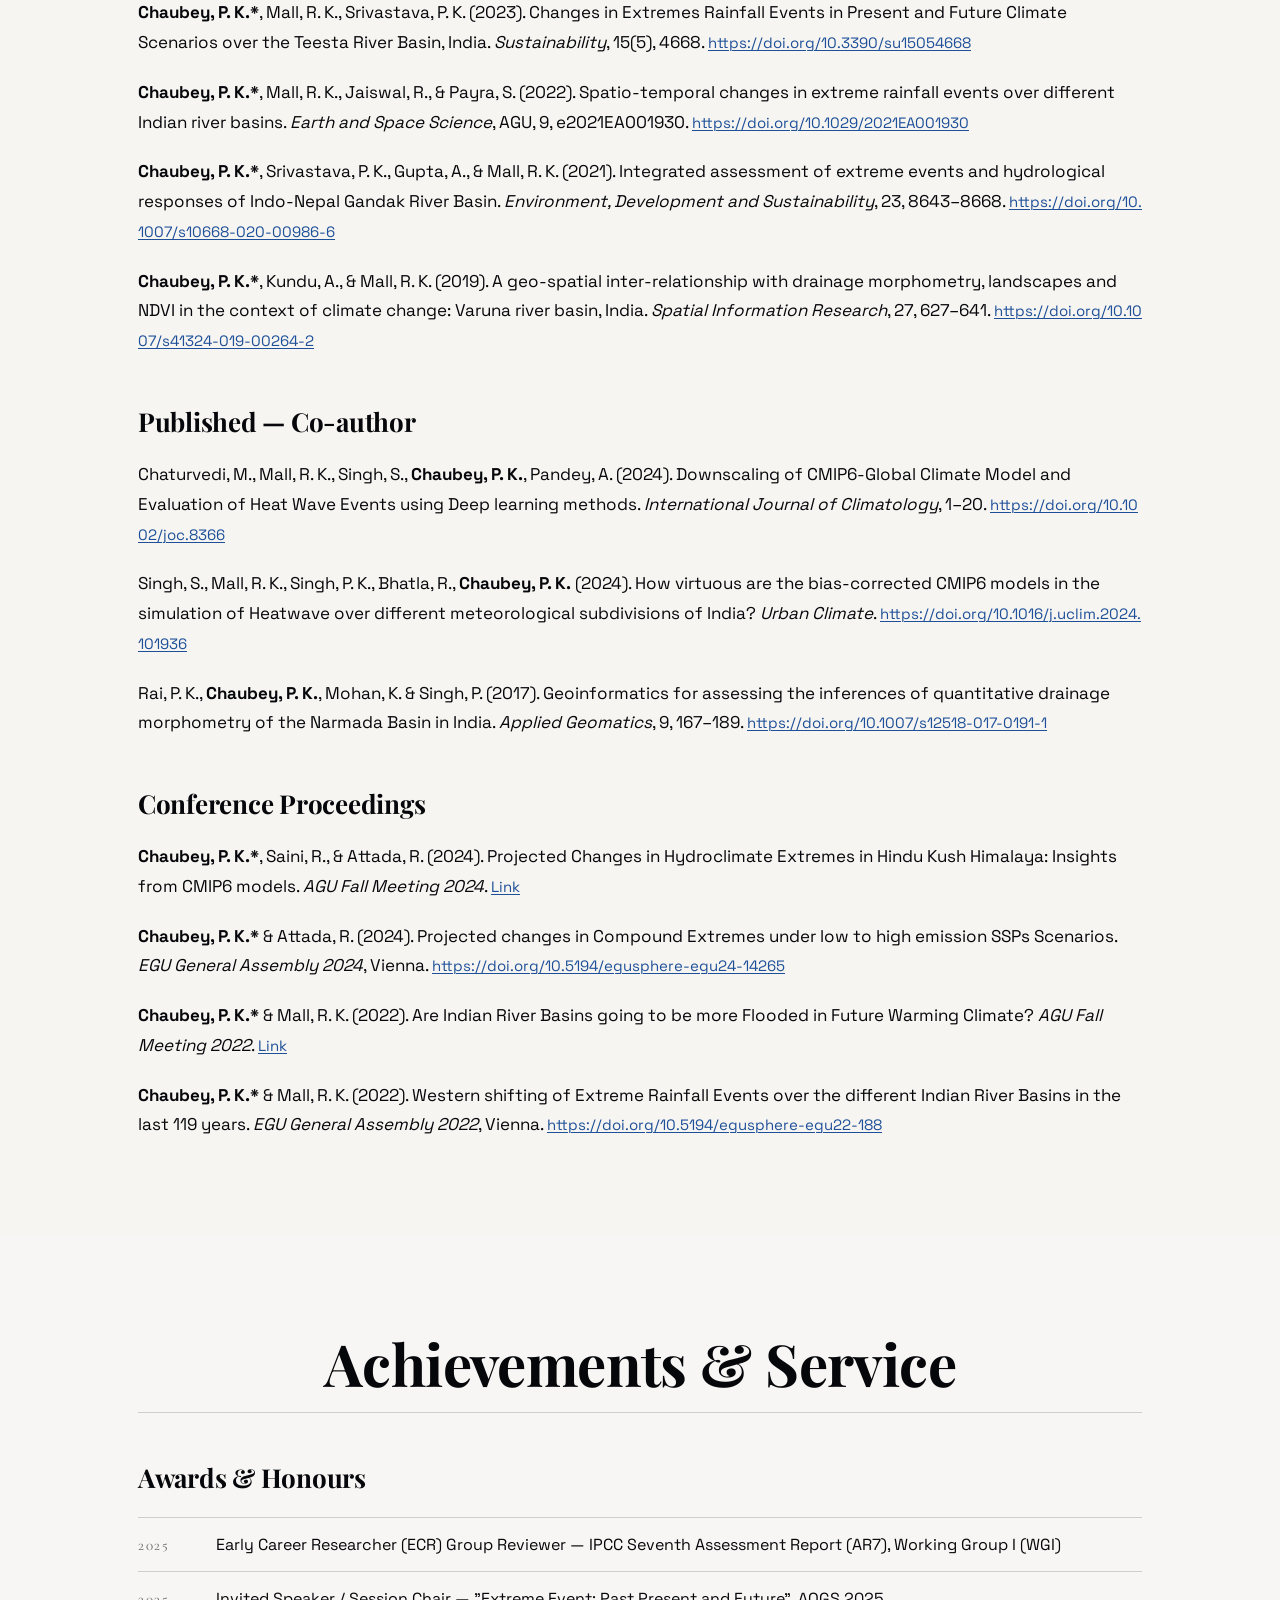
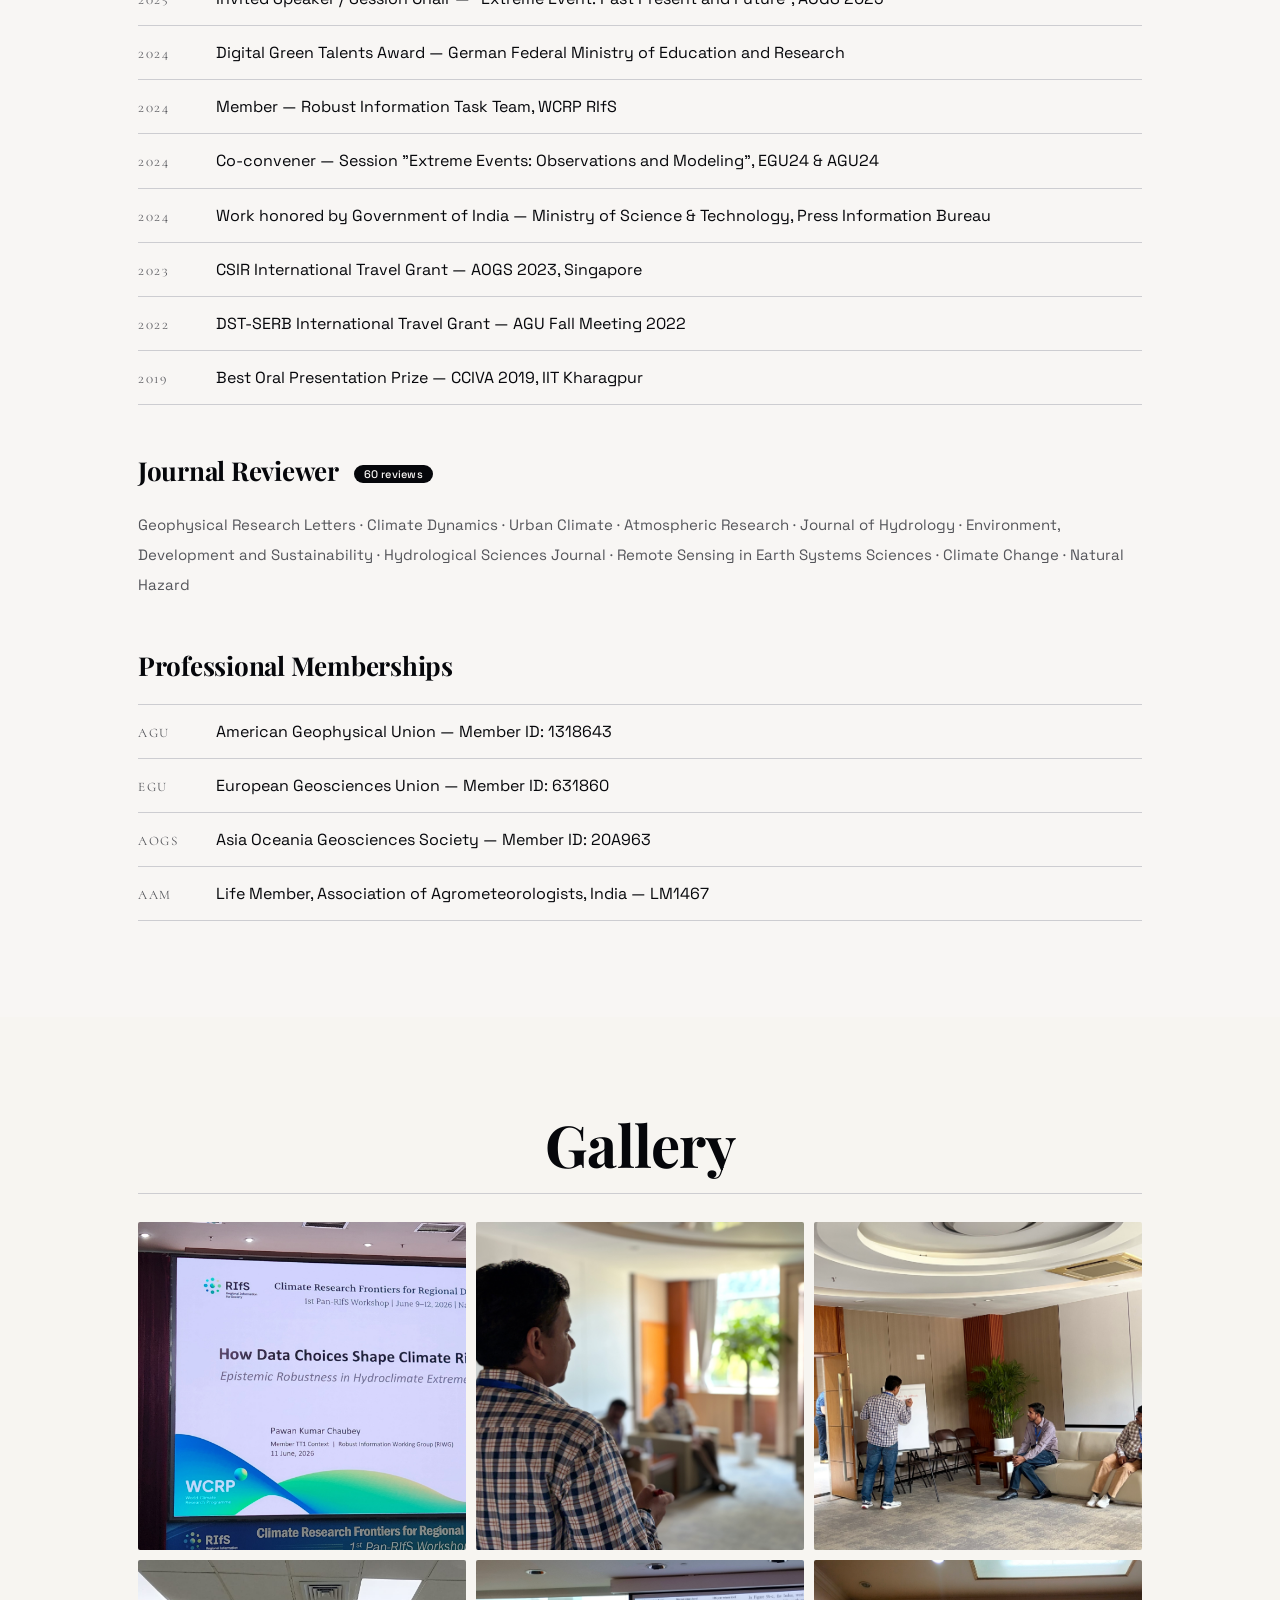
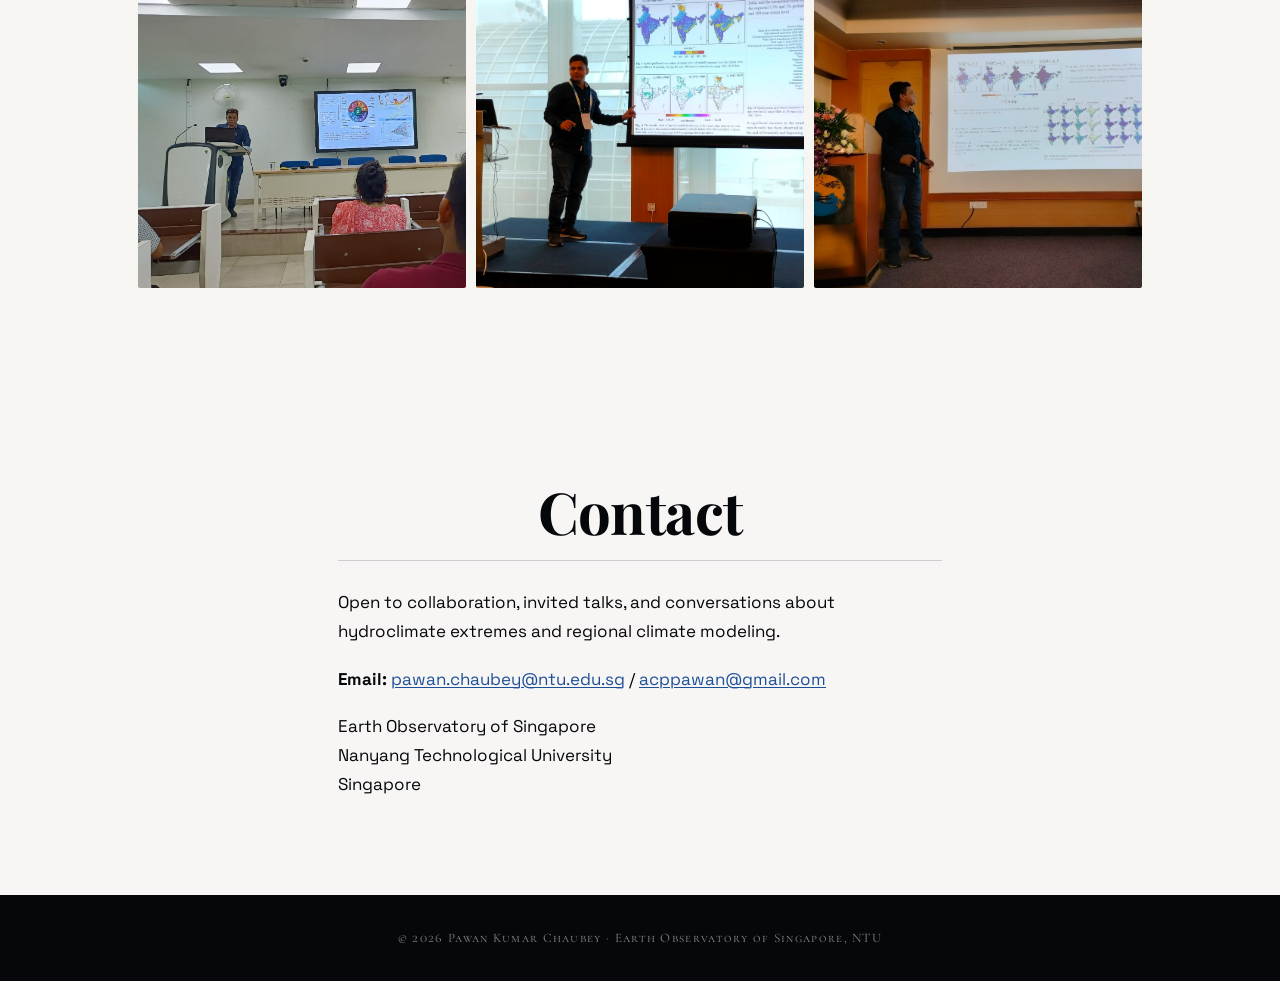
==== commit bd58d6cd: "Update index.html" ====
--- a/index.html
+++ b/index.html
@@ -149,7 +149,7 @@
       <div class="ach-row"><span class="ach-yr">2019</span><span>Best Oral Presentation Prize — CCIVA 2019, IIT Kharagpur</span></div>
     </div>
 
-    <h3 class="pub-cat-head">Journal Reviewer <span class="badge">49 reviews</span></h3>
+    <h3 class="pub-cat-head">Journal Reviewer <span class="badge">60 reviews</span></h3>
     <p class="reviewer-list">Geophysical Research Letters · Climate Dynamics · Urban Climate · Atmospheric Research · Journal of Hydrology · Environment, Development and Sustainability · Hydrological Sciences Journal · Remote Sensing in Earth Systems Sciences · Climate Change · Natural Hazard</p>
 
     <h3 class="pub-cat-head">Professional Memberships</h3>
